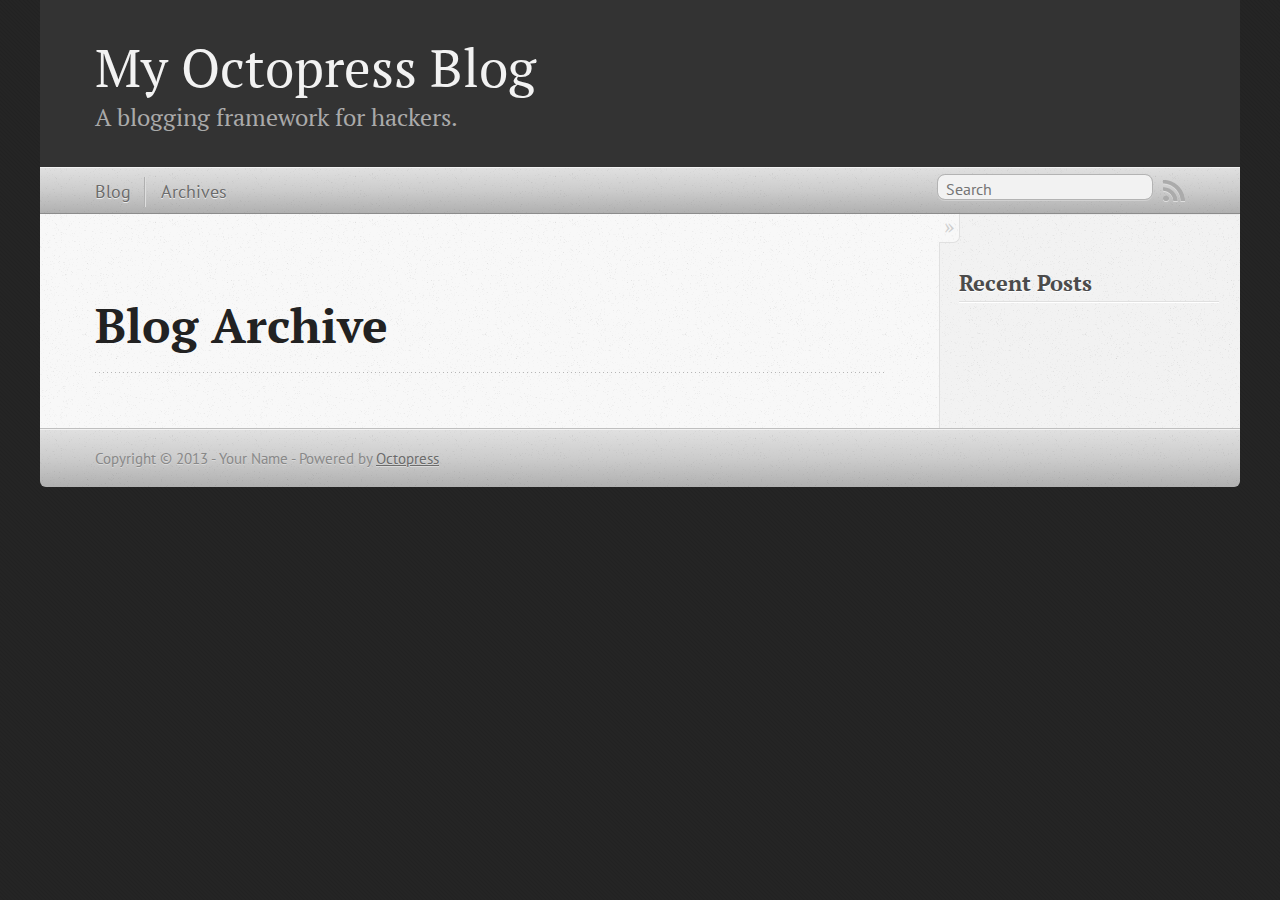
==== blog/archives/index.html @ c4e856ea "Site updated at 2013-01-26 14:05:12 UTC" ====
<!DOCTYPE html>
<!--[if IEMobile 7 ]><html class="no-js iem7"><![endif]-->
<!--[if lt IE 9]><html class="no-js lte-ie8"><![endif]-->
<!--[if (gt IE 8)|(gt IEMobile 7)|!(IEMobile)|!(IE)]><!--><html class="no-js" lang="en"><!--<![endif]-->
<head>
  <meta charset="utf-8">
  <title>Blog Archive - My Octopress Blog</title>
  <meta name="author" content="Your Name">

  
  <meta name="description" content=" Blog Archive Recent Posts ">
  

  <!-- http://t.co/dKP3o1e -->
  <meta name="HandheldFriendly" content="True">
  <meta name="MobileOptimized" content="320">
  <meta name="viewport" content="width=device-width, initial-scale=1">

  
  <link rel="canonical" href="http://project-mario.github.com/blog/archives/">
  <link href="/favicon.png" rel="icon">
  <link href="/stylesheets/screen.css" media="screen, projection" rel="stylesheet" type="text/css">
  <script src="/javascripts/modernizr-2.0.js"></script>
  <script src="/javascripts/ender.js"></script>
  <script src="/javascripts/octopress.js" type="text/javascript"></script>
  <link href="/atom.xml" rel="alternate" title="My Octopress Blog" type="application/atom+xml">
  <!--Fonts from Google"s Web font directory at http://google.com/webfonts -->
<link href="http://fonts.googleapis.com/css?family=PT+Serif:regular,italic,bold,bolditalic" rel="stylesheet" type="text/css">
<link href="http://fonts.googleapis.com/css?family=PT+Sans:regular,italic,bold,bolditalic" rel="stylesheet" type="text/css">

  

</head>

<body   >
  <header role="banner"><hgroup>
  <h1><a href="/">My Octopress Blog</a></h1>
  
    <h2>A blogging framework for hackers.</h2>
  
</hgroup>

</header>
  <nav role="navigation"><ul class="subscription" data-subscription="rss">
  <li><a href="/atom.xml" rel="subscribe-rss" title="subscribe via RSS">RSS</a></li>
  
</ul>
  
<form action="http://google.com/search" method="get">
  <fieldset role="search">
    <input type="hidden" name="q" value="site:project-mario.github.com" />
    <input class="search" type="text" name="q" results="0" placeholder="Search"/>
  </fieldset>
</form>
  
<ul class="main-navigation">
  <li><a href="/">Blog</a></li>
  <li><a href="/blog/archives">Archives</a></li>
</ul>

</nav>
  <div id="main">
    <div id="content">
      <div>
<article role="article">
  
  <header>
    <h1 class="entry-title">Blog Archive</h1>
    
  </header>
  
  <div id="blog-archives">

</div>

  
</article>

</div>

<aside class="sidebar">
  
    <section>
  <h1>Recent Posts</h1>
  <ul id="recent_posts">
    
  </ul>
</section>






  
</aside>


    </div>
  </div>
  <footer role="contentinfo"><p>
  Copyright &copy; 2013 - Your Name -
  <span class="credit">Powered by <a href="http://octopress.org">Octopress</a></span>
</p>

</footer>
  







  <script type="text/javascript">
    (function(){
      var twitterWidgets = document.createElement('script');
      twitterWidgets.type = 'text/javascript';
      twitterWidgets.async = true;
      twitterWidgets.src = 'http://platform.twitter.com/widgets.js';
      document.getElementsByTagName('head')[0].appendChild(twitterWidgets);
    })();
  </script>





</body>
</html>
---- stylesheets/screen.css ----
html,body,div,span,applet,object,iframe,h1,h2,h3,h4,h5,h6,p,blockquote,pre,a,abbr,acronym,address,big,cite,code,del,dfn,em,img,ins,kbd,q,s,samp,small,strike,strong,sub,sup,tt,var,b,u,i,center,dl,dt,dd,ol,ul,li,fieldset,form,label,legend,table,caption,tbody,tfoot,thead,tr,th,td,article,aside,canvas,details,embed,figure,figcaption,footer,header,hgroup,menu,nav,output,ruby,section,summary,time,mark,audio,video{margin:0;padding:0;border:0;font:inherit;font-size:100%;vertical-align:baseline}html{line-height:1}ol,ul{list-style:none}table{border-collapse:collapse;border-spacing:0}caption,th,td{text-align:left;font-weight:normal;vertical-align:middle}q,blockquote{quotes:none}q:before,q:after,blockquote:before,blockquote:after{content:"";content:none}a img{border:none}article,aside,details,figcaption,figure,footer,header,hgroup,menu,nav,section,summary{display:block}article,aside,details,figcaption,figure,footer,header,hgroup,menu,nav,section,summary{display:block}a{color:#1863a1}a:visited{color:#751590}a:focus{color:#0181eb}a:hover{color:#0181eb}a:active{color:#01579f}aside.sidebar a{color:#1863a1}aside.sidebar a:focus{color:#0181eb}aside.sidebar a:hover{color:#0181eb}aside.sidebar a:active{color:#01579f}a{-webkit-transition:color 0.3s;-moz-transition:color 0.3s;-o-transition:color 0.3s;transition:color 0.3s}html{background:#252525 url('/images/line-tile.png?1359197801') top left}body>div{background:#f2f2f2 url('/images/noise.png?1359197801') top left;border-bottom:1px solid #bfbfbf}body>div>div{background:#f8f8f8 url('/images/noise.png?1359197801') top left;border-right:1px solid #e0e0e0}.heading,body>header h1,h1,h2,h3,h4,h5,h6{font-family:"PT Serif","Georgia","Helvetica Neue",Arial,sans-serif}.sans,body>header h2,article header p.meta,article>footer,#content .blog-index footer,html .gist .gist-file .gist-meta,#blog-archives a.category,#blog-archives time,aside.sidebar section,body>footer{font-family:"PT Sans","Helvetica Neue",Arial,sans-serif}.serif,body,#content .blog-index a[rel=full-article]{font-family:"PT Serif",Georgia,Times,"Times New Roman",serif}.mono,pre,code,tt,p code,li code{font-family:Menlo,Monaco,"Andale Mono","lucida console","Courier New",monospace}body>header h1{font-size:2.2em;font-family:"PT Serif","Georgia","Helvetica Neue",Arial,sans-serif;font-weight:normal;line-height:1.2em;margin-bottom:0.6667em}body>header h2{font-family:"PT Serif","Georgia","Helvetica Neue",Arial,sans-serif}body{line-height:1.5em;color:#222}h1{font-size:2.2em;line-height:1.2em}@media only screen and (min-width: 992px){body{font-size:1.15em}h1{font-size:2.6em;line-height:1.2em}}h1,h2,h3,h4,h5,h6{text-rendering:optimizelegibility;margin-bottom:1em;font-weight:bold}h2,section h1{font-size:1.5em}h3,section h2,section section h1{font-size:1.3em}h4,section h3,section section h2,section section section h1{font-size:1em}h5,section h4,section section h3{font-size:.9em}h6,section h5,section section h4,section section section h3{font-size:.8em}p,blockquote,ul,ol{margin-bottom:1.5em}ul{list-style-type:disc}ul ul{list-style-type:circle;margin-bottom:0px}ul ul ul{list-style-type:square;margin-bottom:0px}ol{list-style-type:decimal}ol ol{list-style-type:lower-alpha;margin-bottom:0px}ol ol ol{list-style-type:lower-roman;margin-bottom:0px}ul,ul ul,ul ol,ol,ol ul,ol ol{margin-left:1.3em}strong{font-weight:bold}em{font-style:italic}sup,sub{font-size:0.8em;position:relative;display:inline-block}sup{top:-0.5em}sub{bottom:-0.5em}q{font-style:italic}q:before{content:"\201C"}q:after{content:"\201D"}em,dfn{font-style:italic}strong,dfn{font-weight:bold}del,s{text-decoration:line-through}abbr,acronym{border-bottom:1px dotted;cursor:help}sub,sup{line-height:0}hr{margin-bottom:0.2em}small{font-size:.8em}big{font-size:1.2em}blockquote{font-style:italic;position:relative;font-size:1.2em;line-height:1.5em;padding-left:1em;border-left:4px solid rgba(170,170,170,0.5)}blockquote cite{font-style:italic}blockquote cite a{color:#aaa !important;word-wrap:break-word}blockquote cite:before{content:'\2014';padding-right:.3em;padding-left:.3em;color:#aaa}@media only screen and (min-width: 992px){blockquote{padding-left:1.5em;border-left-width:4px}}.pullquote-right:before,.pullquote-left:before{padding:0;border:none;content:attr(data-pullquote);float:right;width:45%;margin:.5em 0 1em 1.5em;position:relative;top:7px;font-size:1.4em;line-height:1.45em}.pullquote-left:before{float:left;margin:.5em 1.5em 1em 0}.force-wrap,article a,aside.sidebar a{white-space:-moz-pre-wrap;white-space:-pre-wrap;white-space:-o-pre-wrap;white-space:pre-wrap;word-wrap:break-word}.group,body>header,body>nav,body>footer,body #content>article,body #content>div>article,body #content>div>section,body div.pagination,aside.sidebar,#main,#content,.sidebar{*zoom:1}.group:after,body>header:after,body>nav:after,body>footer:after,body #content>article:after,body #content>div>article:after,body #content>div>section:after,body div.pagination:after,aside.sidebar:after,#main:after,#content:after,.sidebar:after{content:"";display:table;clear:both}body{-webkit-text-size-adjust:none;max-width:1200px;position:relative;margin:0 auto}body>header,body>nav,body>footer,body #content>article,body #content>div>article,body #content>div>section{padding-left:18px;padding-right:18px}@media only screen and (min-width: 480px){body>header,body>nav,body>footer,body #content>article,body #content>div>article,body #content>div>section{padding-left:25px;padding-right:25px}}@media only screen and (min-width: 768px){body>header,body>nav,body>footer,body #content>article,body #content>div>article,body #content>div>section{padding-left:35px;padding-right:35px}}@media only screen and (min-width: 992px){body>header,body>nav,body>footer,body #content>article,body #content>div>article,body #content>div>section{padding-left:55px;padding-right:55px}}body div.pagination{margin-left:18px;margin-right:18px}@media only screen and (min-width: 480px){body div.pagination{margin-left:25px;margin-right:25px}}@media only screen and (min-width: 768px){body div.pagination{margin-left:35px;margin-right:35px}}@media only screen and (min-width: 992px){body div.pagination{margin-left:55px;margin-right:55px}}body>header{font-size:1em;padding-top:1.5em;padding-bottom:1.5em}#content{overflow:hidden}#content>div,#content>article{width:100%}aside.sidebar{float:none;padding:0 18px 1px;background-color:#f7f7f7;border-top:1px solid #e0e0e0}.flex-content,article img,article video,article .flash-video,aside.sidebar img{max-width:100%;height:auto}.basic-alignment.left,article img.left,article video.left,article .left.flash-video,aside.sidebar img.left{float:left;margin-right:1.5em}.basic-alignment.right,article img.right,article video.right,article .right.flash-video,aside.sidebar img.right{float:right;margin-left:1.5em}.basic-alignment.center,article img.center,article video.center,article .center.flash-video,aside.sidebar img.center{display:block;margin:0 auto 1.5em}.basic-alignment.left,article img.left,article video.left,article .left.flash-video,aside.sidebar img.left,.basic-alignment.right,article img.right,article video.right,article .right.flash-video,aside.sidebar img.right{margin-bottom:.8em}.toggle-sidebar,.no-sidebar .toggle-sidebar{display:none}@media only screen and (min-width: 750px){body.sidebar-footer aside.sidebar{float:none;width:auto;clear:left;margin:0;padding:0 35px 1px;background-color:#f7f7f7;border-top:1px solid #eaeaea}body.sidebar-footer aside.sidebar section.odd,body.sidebar-footer aside.sidebar section.even{float:left;width:48%}body.sidebar-footer aside.sidebar section.odd{margin-left:0}body.sidebar-footer aside.sidebar section.even{margin-left:4%}body.sidebar-footer aside.sidebar.thirds section{width:30%;margin-left:5%}body.sidebar-footer aside.sidebar.thirds section.first{margin-left:0;clear:both}}body.sidebar-footer #content{margin-right:0px}body.sidebar-footer .toggle-sidebar{display:none}@media only screen and (min-width: 550px){body>header{font-size:1em}}@media only screen and (min-width: 750px){aside.sidebar{float:none;width:auto;clear:left;margin:0;padding:0 35px 1px;background-color:#f7f7f7;border-top:1px solid #eaeaea}aside.sidebar section.odd,aside.sidebar section.even{float:left;width:48%}aside.sidebar section.odd{margin-left:0}aside.sidebar section.even{margin-left:4%}aside.sidebar.thirds section{width:30%;margin-left:5%}aside.sidebar.thirds section.first{margin-left:0;clear:both}}@media only screen and (min-width: 768px){body{-webkit-text-size-adjust:auto}body>header{font-size:1.2em}#main{padding:0;margin:0 auto}#content{overflow:visible;margin-right:240px;position:relative}.no-sidebar #content{margin-right:0;border-right:0}.collapse-sidebar #content{margin-right:20px}#content>div,#content>article{padding-top:17.5px;padding-bottom:17.5px;float:left}aside.sidebar{width:210px;padding:0 15px 15px;background:none;clear:none;float:left;margin:0 -100% 0 0}aside.sidebar section{width:auto;margin-left:0}aside.sidebar section.odd,aside.sidebar section.even{float:none;width:auto;margin-left:0}.collapse-sidebar aside.sidebar{float:none;width:auto;clear:left;margin:0;padding:0 35px 1px;background-color:#f7f7f7;border-top:1px solid #eaeaea}.collapse-sidebar aside.sidebar section.odd,.collapse-sidebar aside.sidebar section.even{float:left;width:48%}.collapse-sidebar aside.sidebar section.odd{margin-left:0}.collapse-sidebar aside.sidebar section.even{margin-left:4%}.collapse-sidebar aside.sidebar.thirds section{width:30%;margin-left:5%}.collapse-sidebar aside.sidebar.thirds section.first{margin-left:0;clear:both}}@media only screen and (min-width: 992px){body>header{font-size:1.3em}#content{margin-right:300px}#content>div,#content>article{padding-top:27.5px;padding-bottom:27.5px}aside.sidebar{width:260px;padding:1.2em 20px 20px}.collapse-sidebar aside.sidebar{padding-left:55px;padding-right:55px}}@media only screen and (min-width: 768px){ul,ol{margin-left:0}}body>header{background:#333}body>header h1{display:inline-block;margin:0}body>header h1 a,body>header h1 a:visited,body>header h1 a:hover{color:#f2f2f2;text-decoration:none}body>header h2{margin:.2em 0 0;font-size:1em;color:#aaa;font-weight:normal}body>nav{position:relative;background-color:#ccc;background:url('/images/noise.png?1359197801'),-webkit-gradient(linear, 50% 0%, 50% 100%, color-stop(0%, #e0e0e0), color-stop(50%, #cccccc), color-stop(100%, #b0b0b0));background:url('/images/noise.png?1359197801'),-webkit-linear-gradient(#e0e0e0,#cccccc,#b0b0b0);background:url('/images/noise.png?1359197801'),-moz-linear-gradient(#e0e0e0,#cccccc,#b0b0b0);background:url('/images/noise.png?1359197801'),-o-linear-gradient(#e0e0e0,#cccccc,#b0b0b0);background:url('/images/noise.png?1359197801'),linear-gradient(#e0e0e0,#cccccc,#b0b0b0);border-top:1px solid #f2f2f2;border-bottom:1px solid #8c8c8c;padding-top:.35em;padding-bottom:.35em}body>nav form{-webkit-background-clip:padding;-moz-background-clip:padding;background-clip:padding-box;margin:0;padding:0}body>nav form .search{padding:.3em .5em 0;font-size:.85em;font-family:"PT Sans","Helvetica Neue",Arial,sans-serif;line-height:1.1em;width:95%;-webkit-border-radius:0.5em;-moz-border-radius:0.5em;-ms-border-radius:0.5em;-o-border-radius:0.5em;border-radius:0.5em;-webkit-background-clip:padding;-moz-background-clip:padding;background-clip:padding-box;-webkit-box-shadow:#d1d1d1 0 1px;-moz-box-shadow:#d1d1d1 0 1px;box-shadow:#d1d1d1 0 1px;background-color:#f2f2f2;border:1px solid #b3b3b3;color:#888}body>nav form .search:focus{color:#444;border-color:#80b1df;-webkit-box-shadow:#80b1df 0 0 4px,#80b1df 0 0 3px inset;-moz-box-shadow:#80b1df 0 0 4px,#80b1df 0 0 3px inset;box-shadow:#80b1df 0 0 4px,#80b1df 0 0 3px inset;background-color:#fff;outline:none}body>nav fieldset[role=search]{float:right;width:48%}body>nav fieldset.mobile-nav{float:left;width:48%}body>nav fieldset.mobile-nav select{width:100%;font-size:.8em;border:1px solid #888}body>nav ul{display:none}@media only screen and (min-width: 550px){body>nav{font-size:.9em}body>nav ul{margin:0;padding:0;border:0;overflow:hidden;*zoom:1;float:left;display:block;padding-top:.15em}body>nav ul li{list-style-image:none;list-style-type:none;margin-left:0;white-space:nowrap;display:inline;float:left;padding-left:0;padding-right:0}body>nav ul li:first-child,body>nav ul li.first{padding-left:0}body>nav ul li:last-child{padding-right:0}body>nav ul li.last{padding-right:0}body>nav ul.subscription{margin-left:.8em;float:right}body>nav ul.subscription li:last-child a{padding-right:0}body>nav ul li{margin:0}body>nav a{color:#6b6b6b;font-family:"PT Sans","Helvetica Neue",Arial,sans-serif;text-shadow:#ebebeb 0 1px;float:left;text-decoration:none;font-size:1.1em;padding:.1em 0;line-height:1.5em}body>nav a:visited{color:#6b6b6b}body>nav a:hover{color:#2b2b2b}body>nav li+li{border-left:1px solid #b0b0b0;margin-left:.8em}body>nav li+li a{padding-left:.8em;border-left:1px solid #dedede}body>nav form{float:right;text-align:left;padding-left:.8em;width:175px}body>nav form .search{width:93%;font-size:.95em;line-height:1.2em}body>nav ul[data-subscription$=email]+form{width:97px}body>nav ul[data-subscription$=email]+form .search{width:91%}body>nav fieldset.mobile-nav{display:none}body>nav fieldset[role=search]{width:99%}}@media only screen and (min-width: 992px){body>nav form{width:215px}body>nav ul[data-subscription$=email]+form{width:147px}}.no-placeholder body>nav .search{background:#f2f2f2 url('/images/search.png?1359197801') 0.3em 0.25em no-repeat;text-indent:1.3em}@media only screen and (min-width: 550px){.maskImage body>nav ul[data-subscription$=email]+form{width:123px}}@media only screen and (min-width: 992px){.maskImage body>nav ul[data-subscription$=email]+form{width:173px}}.maskImage ul.subscription{position:relative;top:.2em}.maskImage ul.subscription li,.maskImage ul.subscription a{border:0;padding:0}.maskImage a[rel=subscribe-rss]{position:relative;top:0px;text-indent:-999999em;background-color:#dedede;border:0;padding:0}.maskImage a[rel=subscribe-rss],.maskImage a[rel=subscribe-rss]:after{-webkit-mask-image:url('/images/rss.png?1359197801');-moz-mask-image:url('/images/rss.png?1359197801');-ms-mask-image:url('/images/rss.png?1359197801');-o-mask-image:url('/images/rss.png?1359197801');mask-image:url('/images/rss.png?1359197801');-webkit-mask-repeat:no-repeat;-moz-mask-repeat:no-repeat;-ms-mask-repeat:no-repeat;-o-mask-repeat:no-repeat;mask-repeat:no-repeat;width:22px;height:22px}.maskImage a[rel=subscribe-rss]:after{content:"";position:absolute;top:-1px;left:0;background-color:#ababab}.maskImage a[rel=subscribe-rss]:hover:after{background-color:#9e9e9e}.maskImage a[rel=subscribe-email]{position:relative;top:0px;text-indent:-999999em;background-color:#dedede;border:0;padding:0}.maskImage a[rel=subscribe-email],.maskImage a[rel=subscribe-email]:after{-webkit-mask-image:url('/images/email.png?1359197801');-moz-mask-image:url('/images/email.png?1359197801');-ms-mask-image:url('/images/email.png?1359197801');-o-mask-image:url('/images/email.png?1359197801');mask-image:url('/images/email.png?1359197801');-webkit-mask-repeat:no-repeat;-moz-mask-repeat:no-repeat;-ms-mask-repeat:no-repeat;-o-mask-repeat:no-repeat;mask-repeat:no-repeat;width:28px;height:22px}.maskImage a[rel=subscribe-email]:after{content:"";position:absolute;top:-1px;left:0;background-color:#ababab}.maskImage a[rel=subscribe-email]:hover:after{background-color:#9e9e9e}article{padding-top:1em}article header{position:relative;padding-top:2em;padding-bottom:1em;margin-bottom:1em;background:url('[data-uri]') bottom left repeat-x}article header h1{margin:0}article header h1 a{text-decoration:none}article header h1 a:hover{text-decoration:underline}article header p{font-size:.9em;color:#aaa;margin:0}article header p.meta{text-transform:uppercase;position:absolute;top:0}@media only screen and (min-width: 768px){article header{margin-bottom:1.5em;padding-bottom:1em;background:url('[data-uri]') bottom left repeat-x}}article h2{padding-top:0.8em;background:url('[data-uri]') top left repeat-x}.entry-content article h2:first-child,article header+h2{padding-top:0}article h2:first-child,article header+h2{background:none}article .feature{padding-top:.5em;margin-bottom:1em;padding-bottom:1em;background:url('[data-uri]') bottom left repeat-x;font-size:2.0em;font-style:italic;line-height:1.3em}article img,article video,article .flash-video{-webkit-border-radius:0.3em;-moz-border-radius:0.3em;-ms-border-radius:0.3em;-o-border-radius:0.3em;border-radius:0.3em;-webkit-box-shadow:rgba(0,0,0,0.15) 0 1px 4px;-moz-box-shadow:rgba(0,0,0,0.15) 0 1px 4px;box-shadow:rgba(0,0,0,0.15) 0 1px 4px;-webkit-box-sizing:border-box;-moz-box-sizing:border-box;box-sizing:border-box;border:#fff 0.5em solid}article video,article .flash-video{margin:0 auto 1.5em}article video{display:block;width:100%}article .flash-video>div{position:relative;display:block;padding-bottom:56.25%;padding-top:1px;height:0;overflow:hidden}article .flash-video>div iframe,article .flash-video>div object,article .flash-video>div embed{position:absolute;top:0;left:0;width:100%;height:100%}article>footer{padding-bottom:2.5em;margin-top:2em}article>footer p.meta{margin-bottom:.8em;font-size:.85em;clear:both;overflow:hidden}.blog-index article+article{background:url('[data-uri]') top left repeat-x}#content .blog-index{padding-top:0;padding-bottom:0}#content .blog-index article{padding-top:2em}#content .blog-index article header{background:none;padding-bottom:0}#content .blog-index article h1{font-size:2.2em}#content .blog-index article h1 a{color:inherit}#content .blog-index article h1 a:hover{color:#0181eb}#content .blog-index a[rel=full-article]{background:#ebebeb;display:inline-block;padding:.4em .8em;margin-right:.5em;text-decoration:none;color:#666;-webkit-transition:background-color 0.5s;-moz-transition:background-color 0.5s;-o-transition:background-color 0.5s;transition:background-color 0.5s}#content .blog-index a[rel=full-article]:hover{background:#0181eb;text-shadow:none;color:#f8f8f8}#content .blog-index footer{margin-top:1em}.separator,article>footer .byline+time:before,article>footer time+time:before,article>footer .comments:before,article>footer .byline ~ .categories:before{content:"\2022 ";padding:0 .4em 0 .2em;display:inline-block}#content div.pagination{text-align:center;font-size:.95em;position:relative;background:url('[data-uri]') top left repeat-x;padding-top:1.5em;padding-bottom:1.5em}#content div.pagination a{text-decoration:none;color:#aaa}#content div.pagination a.prev{position:absolute;left:0}#content div.pagination a.next{position:absolute;right:0}#content div.pagination a:hover{color:#0181eb}#content div.pagination a[href*=archive]:before,#content div.pagination a[href*=archive]:after{content:'\2014';padding:0 .3em}p.meta+.sharing{padding-top:1em;padding-left:0;background:url('[data-uri]') top left repeat-x}#fb-root{display:none}.highlight,html .gist .gist-file .gist-syntax .gist-highlight{border:1px solid #05232b !important}.highlight table td.code,html .gist .gist-file .gist-syntax .gist-highlight table td.code{width:100%}.highlight .line-numbers,html .gist .gist-file .gist-syntax .highlight .line_numbers{text-align:right;font-size:13px;line-height:1.45em;background:#073642 url('/images/noise.png?1359197801') top left !important;border-right:1px solid #00232c !important;-webkit-box-shadow:#083e4b -1px 0 inset;-moz-box-shadow:#083e4b -1px 0 inset;box-shadow:#083e4b -1px 0 inset;text-shadow:#021014 0 -1px;padding:.8em !important;-webkit-border-radius:0;-moz-border-radius:0;-ms-border-radius:0;-o-border-radius:0;border-radius:0}.highlight .line-numbers span,html .gist .gist-file .gist-syntax .highlight .line_numbers span{color:#586e75 !important}figure.code,.gist-file,pre{-webkit-box-shadow:rgba(0,0,0,0.06) 0 0 10px;-moz-box-shadow:rgba(0,0,0,0.06) 0 0 10px;box-shadow:rgba(0,0,0,0.06) 0 0 10px}figure.code .highlight pre,.gist-file .highlight pre,pre .highlight pre{-webkit-box-shadow:none;-moz-box-shadow:none;box-shadow:none}.gist .highlight *::-moz-selection,figure.code .highlight *::-moz-selection{background:#386774;color:inherit;text-shadow:#002b36 0 1px}.gist .highlight *::-webkit-selection,figure.code .highlight *::-webkit-selection{background:#386774;color:inherit;text-shadow:#002b36 0 1px}.gist .highlight *::selection,figure.code .highlight *::selection{background:#386774;color:inherit;text-shadow:#002b36 0 1px}html .gist .gist-file{margin-bottom:1.8em;position:relative;border:none;padding-top:26px !important}html .gist .gist-file .highlight{margin-bottom:0}html .gist .gist-file .gist-syntax{border-bottom:0 !important;background:none !important}html .gist .gist-file .gist-syntax .gist-highlight{background:#002b36 !important}html .gist .gist-file .gist-syntax .highlight pre{padding:0}html .gist .gist-file .gist-meta{padding:.6em 0.8em;border:1px solid #083e4b !important;color:#586e75;font-size:.7em !important;background:#073642 url('/images/noise.png?1359197801') top left;line-height:1.5em}html .gist .gist-file .gist-meta a{color:#75878b !important;text-decoration:none}html .gist .gist-file .gist-meta a:hover{text-decoration:underline}html .gist .gist-file .gist-meta a:hover{color:#93a1a1 !important}html .gist .gist-file .gist-meta a[href*='#file']{position:absolute;top:0;left:0;right:-10px;color:#474747 !important}html .gist .gist-file .gist-meta a[href*='#file']:hover{color:#1863a1 !important}html .gist .gist-file .gist-meta a[href*=raw]{top:.4em}pre{background:#002b36 url('/images/noise.png?1359197801') top left;-webkit-border-radius:0.4em;-moz-border-radius:0.4em;-ms-border-radius:0.4em;-o-border-radius:0.4em;border-radius:0.4em;border:1px solid #05232b;line-height:1.45em;font-size:13px;margin-bottom:2.1em;padding:.8em 1em;color:#93a1a1;overflow:auto}h3.filename+pre{-moz-border-radius-topleft:0px;-webkit-border-top-left-radius:0px;border-top-left-radius:0px;-moz-border-radius-topright:0px;-webkit-border-top-right-radius:0px;border-top-right-radius:0px}p code,li code{display:inline-block;white-space:no-wrap;background:#fff;font-size:.8em;line-height:1.5em;color:#555;border:1px solid #ddd;-webkit-border-radius:0.4em;-moz-border-radius:0.4em;-ms-border-radius:0.4em;-o-border-radius:0.4em;border-radius:0.4em;padding:0 .3em;margin:-1px 0}p pre code,li pre code{font-size:1em !important;background:none;border:none}.pre-code,html .gist .gist-file .gist-syntax .highlight pre,.highlight code{font-family:Menlo,Monaco,"Andale Mono","lucida console","Courier New",monospace !important;overflow:scroll;overflow-y:hidden;display:block;padding:.8em;overflow-x:auto;line-height:1.45em;background:#002b36 url('/images/noise.png?1359197801') top left !important;color:#93a1a1 !important}.pre-code span,html .gist .gist-file .gist-syntax .highlight pre span,.highlight code span{color:#93a1a1 !important}.pre-code span,html .gist .gist-file .gist-syntax .highlight pre span,.highlight code span{font-style:normal !important;font-weight:normal !important}.pre-code .c,html .gist .gist-file .gist-syntax .highlight pre .c,.highlight code .c{color:#586e75 !important;font-style:italic !important}.pre-code .cm,html .gist .gist-file .gist-syntax .highlight pre .cm,.highlight code .cm{color:#586e75 !important;font-style:italic !important}.pre-code .cp,html .gist .gist-file .gist-syntax .highlight pre .cp,.highlight code .cp{color:#586e75 !important;font-style:italic !important}.pre-code .c1,html .gist .gist-file .gist-syntax .highlight pre .c1,.highlight code .c1{color:#586e75 !important;font-style:italic !important}.pre-code .cs,html .gist .gist-file .gist-syntax .highlight pre .cs,.highlight code .cs{color:#586e75 !important;font-weight:bold !important;font-style:italic !important}.pre-code .err,html .gist .gist-file .gist-syntax .highlight pre .err,.highlight code .err{color:#dc322f !important;background:none !important}.pre-code .k,html .gist .gist-file .gist-syntax .highlight pre .k,.highlight code .k{color:#cb4b16 !important}.pre-code .o,html .gist .gist-file .gist-syntax .highlight pre .o,.highlight code .o{color:#93a1a1 !important;font-weight:bold !important}.pre-code .p,html .gist .gist-file .gist-syntax .highlight pre .p,.highlight code .p{color:#93a1a1 !important}.pre-code .ow,html .gist .gist-file .gist-syntax .highlight pre .ow,.highlight code .ow{color:#2aa198 !important;font-weight:bold !important}.pre-code .gd,html .gist .gist-file .gist-syntax .highlight pre .gd,.highlight code .gd{color:#93a1a1 !important;background-color:#372c34 !important;display:inline-block}.pre-code .gd .x,html .gist .gist-file .gist-syntax .highlight pre .gd .x,.highlight code .gd .x{color:#93a1a1 !important;background-color:#4d2d33 !important;display:inline-block}.pre-code .ge,html .gist .gist-file .gist-syntax .highlight pre .ge,.highlight code .ge{color:#93a1a1 !important;font-style:italic !important}.pre-code .gh,html .gist .gist-file .gist-syntax .highlight pre .gh,.highlight code .gh{color:#586e75 !important}.pre-code .gi,html .gist .gist-file .gist-syntax .highlight pre .gi,.highlight code .gi{color:#93a1a1 !important;background-color:#1a412b !important;display:inline-block}.pre-code .gi .x,html .gist .gist-file .gist-syntax .highlight pre .gi .x,.highlight code .gi .x{color:#93a1a1 !important;background-color:#355720 !important;display:inline-block}.pre-code .gs,html .gist .gist-file .gist-syntax .highlight pre .gs,.highlight code .gs{color:#93a1a1 !important;font-weight:bold !important}.pre-code .gu,html .gist .gist-file .gist-syntax .highlight pre .gu,.highlight code .gu{color:#6c71c4 !important}.pre-code .kc,html .gist .gist-file .gist-syntax .highlight pre .kc,.highlight code .kc{color:#859900 !important;font-weight:bold !important}.pre-code .kd,html .gist .gist-file .gist-syntax .highlight pre .kd,.highlight code .kd{color:#268bd2 !important}.pre-code .kp,html .gist .gist-file .gist-syntax .highlight pre .kp,.highlight code .kp{color:#cb4b16 !important;font-weight:bold !important}.pre-code .kr,html .gist .gist-file .gist-syntax .highlight pre .kr,.highlight code .kr{color:#d33682 !important;font-weight:bold !important}.pre-code .kt,html .gist .gist-file .gist-syntax .highlight pre .kt,.highlight code .kt{color:#2aa198 !important}.pre-code .n,html .gist .gist-file .gist-syntax .highlight pre .n,.highlight code .n{color:#268bd2 !important}.pre-code .na,html .gist .gist-file .gist-syntax .highlight pre .na,.highlight code .na{color:#268bd2 !important}.pre-code .nb,html .gist .gist-file .gist-syntax .highlight pre .nb,.highlight code .nb{color:#859900 !important}.pre-code .nc,html .gist .gist-file .gist-syntax .highlight pre .nc,.highlight code .nc{color:#d33682 !important}.pre-code .no,html .gist .gist-file .gist-syntax .highlight pre .no,.highlight code .no{color:#b58900 !important}.pre-code .nl,html .gist .gist-file .gist-syntax .highlight pre .nl,.highlight code .nl{color:#859900 !important}.pre-code .ne,html .gist .gist-file .gist-syntax .highlight pre .ne,.highlight code .ne{color:#268bd2 !important;font-weight:bold !important}.pre-code .nf,html .gist .gist-file .gist-syntax .highlight pre .nf,.highlight code .nf{color:#268bd2 !important;font-weight:bold !important}.pre-code .nn,html .gist .gist-file .gist-syntax .highlight pre .nn,.highlight code .nn{color:#b58900 !important}.pre-code .nt,html .gist .gist-file .gist-syntax .highlight pre .nt,.highlight code .nt{color:#268bd2 !important;font-weight:bold !important}.pre-code .nx,html .gist .gist-file .gist-syntax .highlight pre .nx,.highlight code .nx{color:#b58900 !important}.pre-code .vg,html .gist .gist-file .gist-syntax .highlight pre .vg,.highlight code .vg{color:#268bd2 !important}.pre-code .vi,html .gist .gist-file .gist-syntax .highlight pre .vi,.highlight code .vi{color:#268bd2 !important}.pre-code .nv,html .gist .gist-file .gist-syntax .highlight pre .nv,.highlight code .nv{color:#268bd2 !important}.pre-code .mf,html .gist .gist-file .gist-syntax .highlight pre .mf,.highlight code .mf{color:#2aa198 !important}.pre-code .m,html .gist .gist-file .gist-syntax .highlight pre .m,.highlight code .m{color:#2aa198 !important}.pre-code .mh,html .gist .gist-file .gist-syntax .highlight pre .mh,.highlight code .mh{color:#2aa198 !important}.pre-code .mi,html .gist .gist-file .gist-syntax .highlight pre .mi,.highlight code .mi{color:#2aa198 !important}.pre-code .s,html .gist .gist-file .gist-syntax .highlight pre .s,.highlight code .s{color:#2aa198 !important}.pre-code .sd,html .gist .gist-file .gist-syntax .highlight pre .sd,.highlight code .sd{color:#2aa198 !important}.pre-code .s2,html .gist .gist-file .gist-syntax .highlight pre .s2,.highlight code .s2{color:#2aa198 !important}.pre-code .se,html .gist .gist-file .gist-syntax .highlight pre .se,.highlight code .se{color:#dc322f !important}.pre-code .si,html .gist .gist-file .gist-syntax .highlight pre .si,.highlight code .si{color:#268bd2 !important}.pre-code .sr,html .gist .gist-file .gist-syntax .highlight pre .sr,.highlight code .sr{color:#2aa198 !important}.pre-code .s1,html .gist .gist-file .gist-syntax .highlight pre .s1,.highlight code .s1{color:#2aa198 !important}.pre-code div .gd,html .gist .gist-file .gist-syntax .highlight pre div .gd,.highlight code div .gd,.pre-code div .gd .x,html .gist .gist-file .gist-syntax .highlight pre div .gd .x,.highlight code div .gd .x,.pre-code div .gi,html .gist .gist-file .gist-syntax .highlight pre div .gi,.highlight code div .gi,.pre-code div .gi .x,html .gist .gist-file .gist-syntax .highlight pre div .gi .x,.highlight code div .gi .x{display:inline-block;width:100%}.highlight,.gist-highlight{margin-bottom:1.8em;background:#002b36;overflow-y:hidden;overflow-x:auto}.highlight pre,.gist-highlight pre{background:none;-webkit-border-radius:0px;-moz-border-radius:0px;-ms-border-radius:0px;-o-border-radius:0px;border-radius:0px;border:none;padding:0;margin-bottom:0}pre::-webkit-scrollbar,.highlight::-webkit-scrollbar,.gist-highlight::-webkit-scrollbar{height:.5em;background:rgba(255,255,255,0.15)}pre::-webkit-scrollbar-thumb:horizontal,.highlight::-webkit-scrollbar-thumb:horizontal,.gist-highlight::-webkit-scrollbar-thumb:horizontal{background:rgba(255,255,255,0.2);-webkit-border-radius:4px;border-radius:4px}.highlight code{background:#000}figure.code{background:none;padding:0;border:0;margin-bottom:1.5em}figure.code pre{margin-bottom:0}figure.code figcaption{position:relative}figure.code .highlight{margin-bottom:0}.code-title,html .gist .gist-file .gist-meta a[href*='#file'],h3.filename,figure.code figcaption{text-align:center;font-size:13px;line-height:2em;text-shadow:#cbcccc 0 1px 0;color:#474747;font-weight:normal;margin-bottom:0;-moz-border-radius-topleft:5px;-webkit-border-top-left-radius:5px;border-top-left-radius:5px;-moz-border-radius-topright:5px;-webkit-border-top-right-radius:5px;border-top-right-radius:5px;font-family:"Helvetica Neue", Arial, "Lucida Grande", "Lucida Sans Unicode", Lucida, sans-serif;background:#aaa url('/images/code_bg.png?1359197801') top repeat-x;border:1px solid #565656;border-top-color:#cbcbcb;border-left-color:#a5a5a5;border-right-color:#a5a5a5;border-bottom:0}.download-source,html .gist .gist-file .gist-meta a[href*=raw],figure.code figcaption a{position:absolute;right:.8em;text-decoration:none;color:#666 !important;z-index:1;font-size:13px;text-shadow:#cbcccc 0 1px 0;padding-left:3em}.download-source:hover,html .gist .gist-file .gist-meta a[href*=raw]:hover,figure.code figcaption a:hover{text-decoration:underline}#archive #content>div,#archive #content>div>article{padding-top:0}#blog-archives{color:#aaa}#blog-archives article{padding:1em 0 1em;position:relative;background:url('[data-uri]') bottom left repeat-x}#blog-archives article:last-child{background:none}#blog-archives article footer{padding:0;margin:0}#blog-archives h1{color:#222;margin-bottom:.3em}#blog-archives h2{display:none}#blog-archives h1{font-size:1.5em}#blog-archives h1 a{text-decoration:none;color:inherit;font-weight:normal;display:inline-block}#blog-archives h1 a:hover{text-decoration:underline}#blog-archives h1 a:hover{color:#0181eb}#blog-archives a.category,#blog-archives time{color:#aaa}#blog-archives .entry-content{display:none}#blog-archives time{font-size:.9em;line-height:1.2em}#blog-archives time .month,#blog-archives time .day{display:inline-block}#blog-archives time .month{text-transform:uppercase}#blog-archives p{margin-bottom:1em}#blog-archives a,#blog-archives .entry-content a{color:inherit}#blog-archives a:hover,#blog-archives .entry-content a:hover{color:#0181eb}#blog-archives a:hover{color:#0181eb}@media only screen and (min-width: 550px){#blog-archives article{margin-left:5em}#blog-archives h2{margin-bottom:.3em;font-weight:normal;display:inline-block;position:relative;top:-1px;float:left}#blog-archives h2:first-child{padding-top:.75em}#blog-archives time{position:absolute;text-align:right;left:0em;top:1.8em}#blog-archives .year{display:none}#blog-archives article{padding-left:4.5em;padding-bottom:.7em}#blog-archives a.category{line-height:1.1em}}#content>.category article{margin-left:0;padding-left:6.8em}#content>.category .year{display:inline}.side-shadow-border,aside.sidebar section h1,aside.sidebar li{-webkit-box-shadow:#fff 0 1px;-moz-box-shadow:#fff 0 1px;box-shadow:#fff 0 1px}aside.sidebar{overflow:hidden;color:#4b4b4b;text-shadow:#fff 0 1px}aside.sidebar section{font-size:.8em;line-height:1.4em;margin-bottom:1.5em}aside.sidebar section h1{margin:1.5em 0 0;padding-bottom:.2em;border-bottom:1px solid #e0e0e0}aside.sidebar section h1+p{padding-top:.4em}aside.sidebar img{-webkit-border-radius:0.3em;-moz-border-radius:0.3em;-ms-border-radius:0.3em;-o-border-radius:0.3em;border-radius:0.3em;-webkit-box-shadow:rgba(0,0,0,0.15) 0 1px 4px;-moz-box-shadow:rgba(0,0,0,0.15) 0 1px 4px;box-shadow:rgba(0,0,0,0.15) 0 1px 4px;-webkit-box-sizing:border-box;-moz-box-sizing:border-box;box-sizing:border-box;border:#fff 0.3em solid}aside.sidebar ul{margin-bottom:0.5em;margin-left:0}aside.sidebar li{list-style:none;padding:.5em 0;margin:0;border-bottom:1px solid #e0e0e0}aside.sidebar li p:last-child{margin-bottom:0}aside.sidebar a{color:inherit;-webkit-transition:color 0.5s;-moz-transition:color 0.5s;-o-transition:color 0.5s;transition:color 0.5s}aside.sidebar:hover a{color:#1863a1}aside.sidebar:hover a:hover{color:#0181eb}.aside-alt-link,#tweets a[href*='twitter.com/search'],#pinboard_linkroll .pin-tag{color:#7e7e7e}.aside-alt-link:hover,#tweets a[href*='twitter.com/search']:hover,#pinboard_linkroll .pin-tag:hover{color:#0181eb}@media only screen and (min-width: 768px){.toggle-sidebar{outline:none;position:absolute;right:-10px;top:0;bottom:0;display:inline-block;text-decoration:none;color:#cecece;width:9px;cursor:pointer}.toggle-sidebar:hover{background:#e9e9e9;background:-webkit-gradient(linear, 0% 50%, 100% 50%, color-stop(0%, rgba(224,224,224,0.5)), color-stop(100%, rgba(224,224,224,0)));background:-webkit-linear-gradient(left, rgba(224,224,224,0.5),rgba(224,224,224,0));background:-moz-linear-gradient(left, rgba(224,224,224,0.5),rgba(224,224,224,0));background:-o-linear-gradient(left, rgba(224,224,224,0.5),rgba(224,224,224,0));background:linear-gradient(left, rgba(224,224,224,0.5),rgba(224,224,224,0))}.toggle-sidebar:after{position:absolute;right:-11px;top:0;width:20px;font-size:1.2em;line-height:1.1em;padding-bottom:.15em;-moz-border-radius-bottomright:0.3em;-webkit-border-bottom-right-radius:0.3em;border-bottom-right-radius:0.3em;text-align:center;background:#f8f8f8 url('/images/noise.png?1359197801') top left;border-bottom:1px solid #e0e0e0;border-right:1px solid #e0e0e0;content:"\00BB";text-indent:-1px}.collapse-sidebar .toggle-sidebar{text-indent:0px;right:-20px;width:19px}.collapse-sidebar .toggle-sidebar:hover{background:#e9e9e9}.collapse-sidebar .toggle-sidebar:after{border-left:1px solid #e0e0e0;text-shadow:#fff 0 1px;content:"\00AB";left:0px;right:0;text-align:center;text-indent:0;border:0;border-right-width:0;background:none}}#tweets .loading{background:url('[data-uri]') no-repeat center 0.5em;color:#c4c4c4;text-shadow:#f8f8f8 0 1px;text-align:center;padding:2.5em 0 .5em}#tweets .loading.error{background:url('[data-uri]') no-repeat center 0.5em}#tweets p{position:relative;padding-right:1em}#tweets a[href*=status]:first-child{color:#a4a4a4;float:right;padding:0 0 .1em 1em;position:relative;right:-1.3em;text-shadow:#fff 0 1px;font-size:.7em;text-decoration:none}#tweets a[href*=status]:first-child span{font-size:1.5em}#tweets a[href*=status]:first-child:hover{color:#0181eb;text-decoration:none}#tweets a[href*='twitter.com/search']{text-decoration:none}#tweets a[href*='twitter.com/search']:hover{text-decoration:underline}.googleplus h1{-moz-box-shadow:none !important;-webkit-box-shadow:none !important;-o-box-shadow:none !important;box-shadow:none !important;border-bottom:0px none !important}.googleplus a{text-decoration:none;white-space:normal !important;line-height:32px}.googleplus a img{float:left;margin-right:0.5em;border:0 none}.googleplus-hidden{position:absolute;top:-1000em;left:-1000em}#pinboard_linkroll .pin-title,#pinboard_linkroll .pin-description{display:block;margin-bottom:.5em}#pinboard_linkroll .pin-tag{text-decoration:none}#pinboard_linkroll .pin-tag:hover{text-decoration:underline}#pinboard_linkroll .pin-tag:after{content:','}#pinboard_linkroll .pin-tag:last-child:after{content:''}.delicious-posts a.delicious-link{margin-bottom:.5em;display:block}.delicious-posts p{font-size:1em}body>footer{font-size:.8em;color:#888;text-shadow:#d9d9d9 0 1px;background-color:#ccc;background:url('/images/noise.png?1359197801'),-webkit-gradient(linear, 50% 0%, 50% 100%, color-stop(0%, #e0e0e0), color-stop(50%, #cccccc), color-stop(100%, #b0b0b0));background:url('/images/noise.png?1359197801'),-webkit-linear-gradient(#e0e0e0,#cccccc,#b0b0b0);background:url('/images/noise.png?1359197801'),-moz-linear-gradient(#e0e0e0,#cccccc,#b0b0b0);background:url('/images/noise.png?1359197801'),-o-linear-gradient(#e0e0e0,#cccccc,#b0b0b0);background:url('/images/noise.png?1359197801'),linear-gradient(#e0e0e0,#cccccc,#b0b0b0);border-top:1px solid #f2f2f2;position:relative;padding-top:1em;padding-bottom:1em;margin-bottom:3em;-moz-border-radius-bottomleft:0.4em;-webkit-border-bottom-left-radius:0.4em;border-bottom-left-radius:0.4em;-moz-border-radius-bottomright:0.4em;-webkit-border-bottom-right-radius:0.4em;border-bottom-right-radius:0.4em;z-index:1}body>footer a{color:#6b6b6b}body>footer a:visited{color:#6b6b6b}body>footer a:hover{color:#484848}body>footer p:last-child{margin-bottom:0}
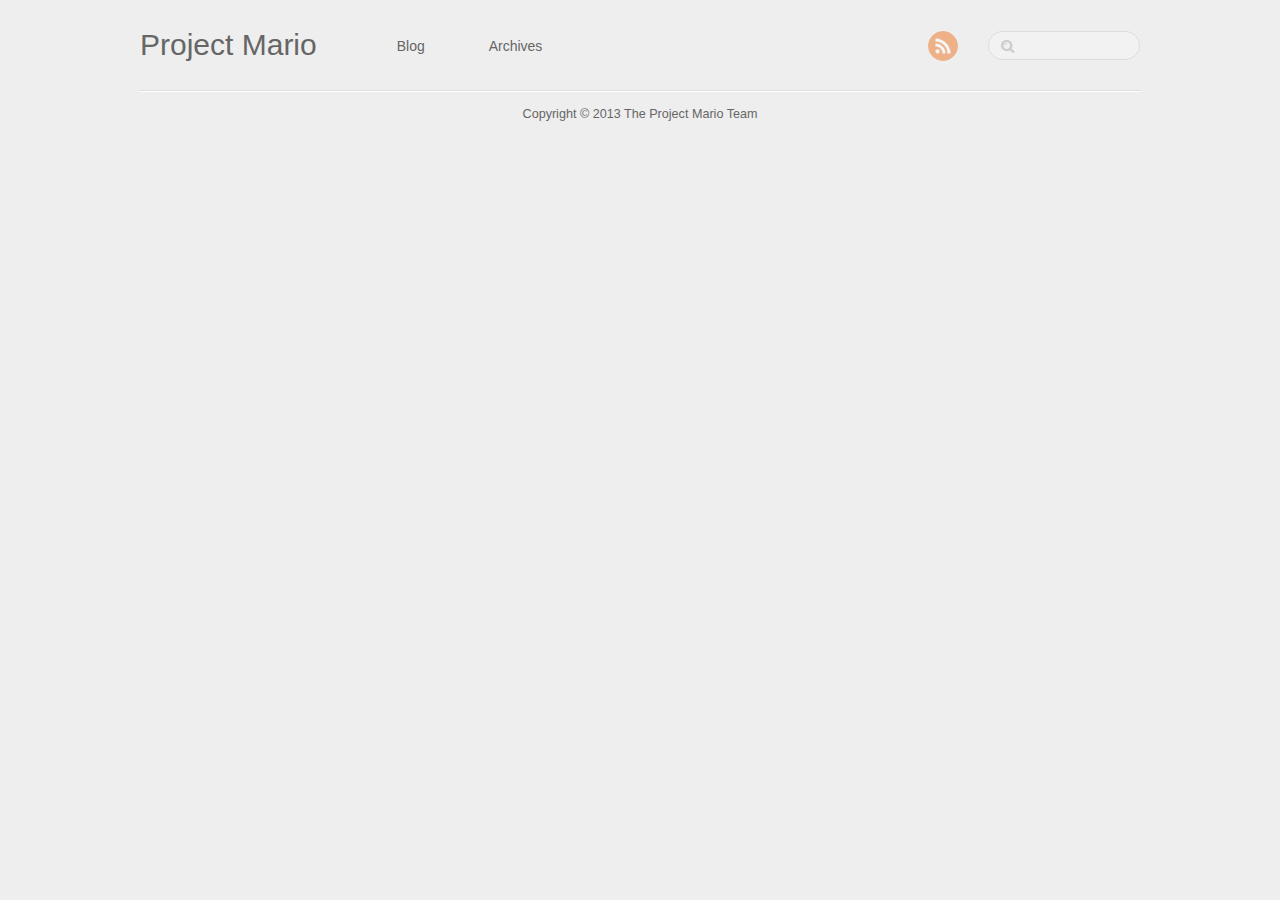
==== commit fb90ec8c: "Site updated at 2013-01-26 14:14:00 UTC" ====
--- a/blog/archives/index.html
+++ b/blog/archives/index.html
@@ -1,131 +1,94 @@
 
-<!DOCTYPE html>
-<!--[if IEMobile 7 ]><html class="no-js iem7"><![endif]-->
-<!--[if lt IE 9]><html class="no-js lte-ie8"><![endif]-->
-<!--[if (gt IE 8)|(gt IEMobile 7)|!(IEMobile)|!(IE)]><!--><html class="no-js" lang="en"><!--<![endif]-->
+<!DOCTYPE HTML>
+<html>
 <head>
-  <meta charset="utf-8">
-  <title>Blog Archive - My Octopress Blog</title>
-  <meta name="author" content="Your Name">
+	<meta charset="utf-8">
+	<title>Blog Archives - Project Mario</title>
+	<meta name="author" content="The Project Mario Team">
 
-  
-  <meta name="description" content=" Blog Archive Recent Posts ">
-  
+	
+	<meta name="description" content="">
+	
+	<meta name="viewport" content="width=device-width, initial-scale=1, maximum-scale=1">
 
-  <!-- http://t.co/dKP3o1e -->
-  <meta name="HandheldFriendly" content="True">
-  <meta name="MobileOptimized" content="320">
-  <meta name="viewport" content="width=device-width, initial-scale=1">
-
-  
-  <link rel="canonical" href="http://project-mario.github.com/blog/archives/">
-  <link href="/favicon.png" rel="icon">
-  <link href="/stylesheets/screen.css" media="screen, projection" rel="stylesheet" type="text/css">
-  <script src="/javascripts/modernizr-2.0.js"></script>
-  <script src="/javascripts/ender.js"></script>
-  <script src="/javascripts/octopress.js" type="text/javascript"></script>
-  <link href="/atom.xml" rel="alternate" title="My Octopress Blog" type="application/atom+xml">
-  <!--Fonts from Google"s Web font directory at http://google.com/webfonts -->
-<link href="http://fonts.googleapis.com/css?family=PT+Serif:regular,italic,bold,bolditalic" rel="stylesheet" type="text/css">
-<link href="http://fonts.googleapis.com/css?family=PT+Sans:regular,italic,bold,bolditalic" rel="stylesheet" type="text/css">
-
-  
-
+	<link href="/atom.xml" rel="alternate" title="Project Mario" type="application/atom+xml">
+	<link rel="canonical" href="">
+	<link href="/favicon.png" rel="shortcut icon">
+	<link href="/stylesheets/screen.css" media="screen, projection" rel="stylesheet" type="text/css">
+	<!--[if lt IE 9]><script src="//html5shiv.googlecode.com/svn/trunk/html5.js"></script><![endif]-->
+	<script src="//ajax.googleapis.com/ajax/libs/jquery/1.7.2/jquery.min.js"></script>
+	
 </head>
 
-<body   >
-  <header role="banner"><hgroup>
-  <h1><a href="/">My Octopress Blog</a></h1>
-  
-    <h2>A blogging framework for hackers.</h2>
-  
-</hgroup>
+<body>
+	<header id="header" class="inner"><h1><a href="/">Project Mario</a></h1>
+<nav id="main-nav"><ul class="main">
+	<li><a href="/">Blog</a></li>
+	<li><a href="/blog/archives">Archives</a></li>
+</ul>
+</nav>
+<nav id="mobile-nav">
+	<div class="alignleft menu">
+		<a class="button">Menu</a>
+		<div class="container"><ul class="main">
+	<li><a href="/">Blog</a></li>
+	<li><a href="/blog/archives">Archives</a></li>
+</ul>
+</div>
+	</div>
+	<div class="alignright search">
+		<a class="button"></a>
+		<div class="container">
+			<form action="http://google.com/search" method="get">
+				<input type="text" name="q" results="0">
+				<input type="hidden" name="q" value="site:project-mario.org">
+			</form>
+		</div>
+	</div>
+</nav>
+<nav id="sub-nav" class="alignright">
+	<div class="social">
+		
+		
+		
+		
+    
+		
+		
+		
+		
+		
+		<a class="rss" href="/atom.xml" title="RSS">RSS</a>
+		
+	</div>
+	<form class="search" action="http://google.com/search" method="get">
+		<input class="alignright" type="text" name="q" results="0">
+		<input type="hidden" name="q" value="site:project-mario.org">
+	</form>
+</nav>
 
 </header>
-  <nav role="navigation"><ul class="subscription" data-subscription="rss">
-  <li><a href="/atom.xml" rel="subscribe-rss" title="subscribe via RSS">RSS</a></li>
-  
-</ul>
-  
-<form action="http://google.com/search" method="get">
-  <fieldset role="search">
-    <input type="hidden" name="q" value="site:project-mario.github.com" />
-    <input class="search" type="text" name="q" results="0" placeholder="Search"/>
-  </fieldset>
-</form>
-  
-<ul class="main-navigation">
-  <li><a href="/">Blog</a></li>
-  <li><a href="/blog/archives">Archives</a></li>
-</ul>
+	
+		
+	
+	<div id="content" class="inner"></div>
+	<footer id="footer" class="inner">Copyright &copy; 2013
 
-</nav>
-  <div id="main">
-    <div id="content">
-      <div>
-<article role="article">
-  
-  <header>
-    <h1 class="entry-title">Blog Archive</h1>
-    
-  </header>
-  
-  <div id="blog-archives">
+    The Project Mario Team
 
-</div>
-
-  
-</article>
-
-</div>
-
-<aside class="sidebar">
-  
-    <section>
-  <h1>Recent Posts</h1>
-  <ul id="recent_posts">
-    
-  </ul>
-</section>
+</footer>
+	<script src="/javascripts/slash.js"></script>
+<script src="/javascripts/jquery.fancybox.pack.js"></script>
+<script type="text/javascript">
+(function($){
+	$('.fancybox').fancybox();
+})(jQuery);
+</script> <!-- Delete or comment this line to disable Fancybox -->
 
 
 
 
 
 
-  
-</aside>
-
-
-    </div>
-  </div>
-  <footer role="contentinfo"><p>
-  Copyright &copy; 2013 - Your Name -
-  <span class="credit">Powered by <a href="http://octopress.org">Octopress</a></span>
-</p>
-
-</footer>
-  
-
-
-
-
-
-
-
-  <script type="text/javascript">
-    (function(){
-      var twitterWidgets = document.createElement('script');
-      twitterWidgets.type = 'text/javascript';
-      twitterWidgets.async = true;
-      twitterWidgets.src = 'http://platform.twitter.com/widgets.js';
-      document.getElementsByTagName('head')[0].appendChild(twitterWidgets);
-    })();
-  </script>
-
-
-
-
-
 </body>
-</html>
+</html>--- a/stylesheets/screen.css
+++ b/stylesheets/screen.css
@@ -1 +1 @@
-html,body,div,span,applet,object,iframe,h1,h2,h3,h4,h5,h6,p,blockquote,pre,a,abbr,acronym,address,big,cite,code,del,dfn,em,img,ins,kbd,q,s,samp,small,strike,strong,sub,sup,tt,var,b,u,i,center,dl,dt,dd,ol,ul,li,fieldset,form,label,legend,table,caption,tbody,tfoot,thead,tr,th,td,article,aside,canvas,details,embed,figure,figcaption,footer,header,hgroup,menu,nav,output,ruby,section,summary,time,mark,audio,video{margin:0;padding:0;border:0;font:inherit;font-size:100%;vertical-align:baseline}html{line-height:1}ol,ul{list-style:none}table{border-collapse:collapse;border-spacing:0}caption,th,td{text-align:left;font-weight:normal;vertical-align:middle}q,blockquote{quotes:none}q:before,q:after,blockquote:before,blockquote:after{content:"";content:none}a img{border:none}article,aside,details,figcaption,figure,footer,header,hgroup,menu,nav,section,summary{display:block}article,aside,details,figcaption,figure,footer,header,hgroup,menu,nav,section,summary{display:block}a{color:#1863a1}a:visited{color:#751590}a:focus{color:#0181eb}a:hover{color:#0181eb}a:active{color:#01579f}aside.sidebar a{color:#1863a1}aside.sidebar a:focus{color:#0181eb}aside.sidebar a:hover{color:#0181eb}aside.sidebar a:active{color:#01579f}a{-webkit-transition:color 0.3s;-moz-transition:color 0.3s;-o-transition:color 0.3s;transition:color 0.3s}html{background:#252525 url('/images/line-tile.png?1359197801') top left}body>div{background:#f2f2f2 url('/images/noise.png?1359197801') top left;border-bottom:1px solid #bfbfbf}body>div>div{background:#f8f8f8 url('/images/noise.png?1359197801') top left;border-right:1px solid #e0e0e0}.heading,body>header h1,h1,h2,h3,h4,h5,h6{font-family:"PT Serif","Georgia","Helvetica Neue",Arial,sans-serif}.sans,body>header h2,article header p.meta,article>footer,#content .blog-index footer,html .gist .gist-file .gist-meta,#blog-archives a.category,#blog-archives time,aside.sidebar section,body>footer{font-family:"PT Sans","Helvetica Neue",Arial,sans-serif}.serif,body,#content .blog-index a[rel=full-article]{font-family:"PT Serif",Georgia,Times,"Times New Roman",serif}.mono,pre,code,tt,p code,li code{font-family:Menlo,Monaco,"Andale Mono","lucida console","Courier New",monospace}body>header h1{font-size:2.2em;font-family:"PT Serif","Georgia","Helvetica Neue",Arial,sans-serif;font-weight:normal;line-height:1.2em;margin-bottom:0.6667em}body>header h2{font-family:"PT Serif","Georgia","Helvetica Neue",Arial,sans-serif}body{line-height:1.5em;color:#222}h1{font-size:2.2em;line-height:1.2em}@media only screen and (min-width: 992px){body{font-size:1.15em}h1{font-size:2.6em;line-height:1.2em}}h1,h2,h3,h4,h5,h6{text-rendering:optimizelegibility;margin-bottom:1em;font-weight:bold}h2,section h1{font-size:1.5em}h3,section h2,section section h1{font-size:1.3em}h4,section h3,section section h2,section section section h1{font-size:1em}h5,section h4,section section h3{font-size:.9em}h6,section h5,section section h4,section section section h3{font-size:.8em}p,blockquote,ul,ol{margin-bottom:1.5em}ul{list-style-type:disc}ul ul{list-style-type:circle;margin-bottom:0px}ul ul ul{list-style-type:square;margin-bottom:0px}ol{list-style-type:decimal}ol ol{list-style-type:lower-alpha;margin-bottom:0px}ol ol ol{list-style-type:lower-roman;margin-bottom:0px}ul,ul ul,ul ol,ol,ol ul,ol ol{margin-left:1.3em}strong{font-weight:bold}em{font-style:italic}sup,sub{font-size:0.8em;position:relative;display:inline-block}sup{top:-0.5em}sub{bottom:-0.5em}q{font-style:italic}q:before{content:"\201C"}q:after{content:"\201D"}em,dfn{font-style:italic}strong,dfn{font-weight:bold}del,s{text-decoration:line-through}abbr,acronym{border-bottom:1px dotted;cursor:help}sub,sup{line-height:0}hr{margin-bottom:0.2em}small{font-size:.8em}big{font-size:1.2em}blockquote{font-style:italic;position:relative;font-size:1.2em;line-height:1.5em;padding-left:1em;border-left:4px solid rgba(170,170,170,0.5)}blockquote cite{font-style:italic}blockquote cite a{color:#aaa !important;word-wrap:break-word}blockquote cite:before{content:'\2014';padding-right:.3em;padding-left:.3em;color:#aaa}@media only screen and (min-width: 992px){blockquote{padding-left:1.5em;border-left-width:4px}}.pullquote-right:before,.pullquote-left:before{padding:0;border:none;content:attr(data-pullquote);float:right;width:45%;margin:.5em 0 1em 1.5em;position:relative;top:7px;font-size:1.4em;line-height:1.45em}.pullquote-left:before{float:left;margin:.5em 1.5em 1em 0}.force-wrap,article a,aside.sidebar a{white-space:-moz-pre-wrap;white-space:-pre-wrap;white-space:-o-pre-wrap;white-space:pre-wrap;word-wrap:break-word}.group,body>header,body>nav,body>footer,body #content>article,body #content>div>article,body #content>div>section,body div.pagination,aside.sidebar,#main,#content,.sidebar{*zoom:1}.group:after,body>header:after,body>nav:after,body>footer:after,body #content>article:after,body #content>div>article:after,body #content>div>section:after,body div.pagination:after,aside.sidebar:after,#main:after,#content:after,.sidebar:after{content:"";display:table;clear:both}body{-webkit-text-size-adjust:none;max-width:1200px;position:relative;margin:0 auto}body>header,body>nav,body>footer,body #content>article,body #content>div>article,body #content>div>section{padding-left:18px;padding-right:18px}@media only screen and (min-width: 480px){body>header,body>nav,body>footer,body #content>article,body #content>div>article,body #content>div>section{padding-left:25px;padding-right:25px}}@media only screen and (min-width: 768px){body>header,body>nav,body>footer,body #content>article,body #content>div>article,body #content>div>section{padding-left:35px;padding-right:35px}}@media only screen and (min-width: 992px){body>header,body>nav,body>footer,body #content>article,body #content>div>article,body #content>div>section{padding-left:55px;padding-right:55px}}body div.pagination{margin-left:18px;margin-right:18px}@media only screen and (min-width: 480px){body div.pagination{margin-left:25px;margin-right:25px}}@media only screen and (min-width: 768px){body div.pagination{margin-left:35px;margin-right:35px}}@media only screen and (min-width: 992px){body div.pagination{margin-left:55px;margin-right:55px}}body>header{font-size:1em;padding-top:1.5em;padding-bottom:1.5em}#content{overflow:hidden}#content>div,#content>article{width:100%}aside.sidebar{float:none;padding:0 18px 1px;background-color:#f7f7f7;border-top:1px solid #e0e0e0}.flex-content,article img,article video,article .flash-video,aside.sidebar img{max-width:100%;height:auto}.basic-alignment.left,article img.left,article video.left,article .left.flash-video,aside.sidebar img.left{float:left;margin-right:1.5em}.basic-alignment.right,article img.right,article video.right,article .right.flash-video,aside.sidebar img.right{float:right;margin-left:1.5em}.basic-alignment.center,article img.center,article video.center,article .center.flash-video,aside.sidebar img.center{display:block;margin:0 auto 1.5em}.basic-alignment.left,article img.left,article video.left,article .left.flash-video,aside.sidebar img.left,.basic-alignment.right,article img.right,article video.right,article .right.flash-video,aside.sidebar img.right{margin-bottom:.8em}.toggle-sidebar,.no-sidebar .toggle-sidebar{display:none}@media only screen and (min-width: 750px){body.sidebar-footer aside.sidebar{float:none;width:auto;clear:left;margin:0;padding:0 35px 1px;background-color:#f7f7f7;border-top:1px solid #eaeaea}body.sidebar-footer aside.sidebar section.odd,body.sidebar-footer aside.sidebar section.even{float:left;width:48%}body.sidebar-footer aside.sidebar section.odd{margin-left:0}body.sidebar-footer aside.sidebar section.even{margin-left:4%}body.sidebar-footer aside.sidebar.thirds section{width:30%;margin-left:5%}body.sidebar-footer aside.sidebar.thirds section.first{margin-left:0;clear:both}}body.sidebar-footer #content{margin-right:0px}body.sidebar-footer .toggle-sidebar{display:none}@media only screen and (min-width: 550px){body>header{font-size:1em}}@media only screen and (min-width: 750px){aside.sidebar{float:none;width:auto;clear:left;margin:0;padding:0 35px 1px;background-color:#f7f7f7;border-top:1px solid #eaeaea}aside.sidebar section.odd,aside.sidebar section.even{float:left;width:48%}aside.sidebar section.odd{margin-left:0}aside.sidebar section.even{margin-left:4%}aside.sidebar.thirds section{width:30%;margin-left:5%}aside.sidebar.thirds section.first{margin-left:0;clear:both}}@media only screen and (min-width: 768px){body{-webkit-text-size-adjust:auto}body>header{font-size:1.2em}#main{padding:0;margin:0 auto}#content{overflow:visible;margin-right:240px;position:relative}.no-sidebar #content{margin-right:0;border-right:0}.collapse-sidebar #content{margin-right:20px}#content>div,#content>article{padding-top:17.5px;padding-bottom:17.5px;float:left}aside.sidebar{width:210px;padding:0 15px 15px;background:none;clear:none;float:left;margin:0 -100% 0 0}aside.sidebar section{width:auto;margin-left:0}aside.sidebar section.odd,aside.sidebar section.even{float:none;width:auto;margin-left:0}.collapse-sidebar aside.sidebar{float:none;width:auto;clear:left;margin:0;padding:0 35px 1px;background-color:#f7f7f7;border-top:1px solid #eaeaea}.collapse-sidebar aside.sidebar section.odd,.collapse-sidebar aside.sidebar section.even{float:left;width:48%}.collapse-sidebar aside.sidebar section.odd{margin-left:0}.collapse-sidebar aside.sidebar section.even{margin-left:4%}.collapse-sidebar aside.sidebar.thirds section{width:30%;margin-left:5%}.collapse-sidebar aside.sidebar.thirds section.first{margin-left:0;clear:both}}@media only screen and (min-width: 992px){body>header{font-size:1.3em}#content{margin-right:300px}#content>div,#content>article{padding-top:27.5px;padding-bottom:27.5px}aside.sidebar{width:260px;padding:1.2em 20px 20px}.collapse-sidebar aside.sidebar{padding-left:55px;padding-right:55px}}@media only screen and (min-width: 768px){ul,ol{margin-left:0}}body>header{background:#333}body>header h1{display:inline-block;margin:0}body>header h1 a,body>header h1 a:visited,body>header h1 a:hover{color:#f2f2f2;text-decoration:none}body>header h2{margin:.2em 0 0;font-size:1em;color:#aaa;font-weight:normal}body>nav{position:relative;background-color:#ccc;background:url('/images/noise.png?1359197801'),-webkit-gradient(linear, 50% 0%, 50% 100%, color-stop(0%, #e0e0e0), color-stop(50%, #cccccc), color-stop(100%, #b0b0b0));background:url('/images/noise.png?1359197801'),-webkit-linear-gradient(#e0e0e0,#cccccc,#b0b0b0);background:url('/images/noise.png?1359197801'),-moz-linear-gradient(#e0e0e0,#cccccc,#b0b0b0);background:url('/images/noise.png?1359197801'),-o-linear-gradient(#e0e0e0,#cccccc,#b0b0b0);background:url('/images/noise.png?1359197801'),linear-gradient(#e0e0e0,#cccccc,#b0b0b0);border-top:1px solid #f2f2f2;border-bottom:1px solid #8c8c8c;padding-top:.35em;padding-bottom:.35em}body>nav form{-webkit-background-clip:padding;-moz-background-clip:padding;background-clip:padding-box;margin:0;padding:0}body>nav form .search{padding:.3em .5em 0;font-size:.85em;font-family:"PT Sans","Helvetica Neue",Arial,sans-serif;line-height:1.1em;width:95%;-webkit-border-radius:0.5em;-moz-border-radius:0.5em;-ms-border-radius:0.5em;-o-border-radius:0.5em;border-radius:0.5em;-webkit-background-clip:padding;-moz-background-clip:padding;background-clip:padding-box;-webkit-box-shadow:#d1d1d1 0 1px;-moz-box-shadow:#d1d1d1 0 1px;box-shadow:#d1d1d1 0 1px;background-color:#f2f2f2;border:1px solid #b3b3b3;color:#888}body>nav form .search:focus{color:#444;border-color:#80b1df;-webkit-box-shadow:#80b1df 0 0 4px,#80b1df 0 0 3px inset;-moz-box-shadow:#80b1df 0 0 4px,#80b1df 0 0 3px inset;box-shadow:#80b1df 0 0 4px,#80b1df 0 0 3px inset;background-color:#fff;outline:none}body>nav fieldset[role=search]{float:right;width:48%}body>nav fieldset.mobile-nav{float:left;width:48%}body>nav fieldset.mobile-nav select{width:100%;font-size:.8em;border:1px solid #888}body>nav ul{display:none}@media only screen and (min-width: 550px){body>nav{font-size:.9em}body>nav ul{margin:0;padding:0;border:0;overflow:hidden;*zoom:1;float:left;display:block;padding-top:.15em}body>nav ul li{list-style-image:none;list-style-type:none;margin-left:0;white-space:nowrap;display:inline;float:left;padding-left:0;padding-right:0}body>nav ul li:first-child,body>nav ul li.first{padding-left:0}body>nav ul li:last-child{padding-right:0}body>nav ul li.last{padding-right:0}body>nav ul.subscription{margin-left:.8em;float:right}body>nav ul.subscription li:last-child a{padding-right:0}body>nav ul li{margin:0}body>nav a{color:#6b6b6b;font-family:"PT Sans","Helvetica Neue",Arial,sans-serif;text-shadow:#ebebeb 0 1px;float:left;text-decoration:none;font-size:1.1em;padding:.1em 0;line-height:1.5em}body>nav a:visited{color:#6b6b6b}body>nav a:hover{color:#2b2b2b}body>nav li+li{border-left:1px solid #b0b0b0;margin-left:.8em}body>nav li+li a{padding-left:.8em;border-left:1px solid #dedede}body>nav form{float:right;text-align:left;padding-left:.8em;width:175px}body>nav form .search{width:93%;font-size:.95em;line-height:1.2em}body>nav ul[data-subscription$=email]+form{width:97px}body>nav ul[data-subscription$=email]+form .search{width:91%}body>nav fieldset.mobile-nav{display:none}body>nav fieldset[role=search]{width:99%}}@media only screen and (min-width: 992px){body>nav form{width:215px}body>nav ul[data-subscription$=email]+form{width:147px}}.no-placeholder body>nav .search{background:#f2f2f2 url('/images/search.png?1359197801') 0.3em 0.25em no-repeat;text-indent:1.3em}@media only screen and (min-width: 550px){.maskImage body>nav ul[data-subscription$=email]+form{width:123px}}@media only screen and (min-width: 992px){.maskImage body>nav ul[data-subscription$=email]+form{width:173px}}.maskImage ul.subscription{position:relative;top:.2em}.maskImage ul.subscription li,.maskImage ul.subscription a{border:0;padding:0}.maskImage a[rel=subscribe-rss]{position:relative;top:0px;text-indent:-999999em;background-color:#dedede;border:0;padding:0}.maskImage a[rel=subscribe-rss],.maskImage a[rel=subscribe-rss]:after{-webkit-mask-image:url('/images/rss.png?1359197801');-moz-mask-image:url('/images/rss.png?1359197801');-ms-mask-image:url('/images/rss.png?1359197801');-o-mask-image:url('/images/rss.png?1359197801');mask-image:url('/images/rss.png?1359197801');-webkit-mask-repeat:no-repeat;-moz-mask-repeat:no-repeat;-ms-mask-repeat:no-repeat;-o-mask-repeat:no-repeat;mask-repeat:no-repeat;width:22px;height:22px}.maskImage a[rel=subscribe-rss]:after{content:"";position:absolute;top:-1px;left:0;background-color:#ababab}.maskImage a[rel=subscribe-rss]:hover:after{background-color:#9e9e9e}.maskImage a[rel=subscribe-email]{position:relative;top:0px;text-indent:-999999em;background-color:#dedede;border:0;padding:0}.maskImage a[rel=subscribe-email],.maskImage a[rel=subscribe-email]:after{-webkit-mask-image:url('/images/email.png?1359197801');-moz-mask-image:url('/images/email.png?1359197801');-ms-mask-image:url('/images/email.png?1359197801');-o-mask-image:url('/images/email.png?1359197801');mask-image:url('/images/email.png?1359197801');-webkit-mask-repeat:no-repeat;-moz-mask-repeat:no-repeat;-ms-mask-repeat:no-repeat;-o-mask-repeat:no-repeat;mask-repeat:no-repeat;width:28px;height:22px}.maskImage a[rel=subscribe-email]:after{content:"";position:absolute;top:-1px;left:0;background-color:#ababab}.maskImage a[rel=subscribe-email]:hover:after{background-color:#9e9e9e}article{padding-top:1em}article header{position:relative;padding-top:2em;padding-bottom:1em;margin-bottom:1em;background:url('[data-uri]') bottom left repeat-x}article header h1{margin:0}article header h1 a{text-decoration:none}article header h1 a:hover{text-decoration:underline}article header p{font-size:.9em;color:#aaa;margin:0}article header p.meta{text-transform:uppercase;position:absolute;top:0}@media only screen and (min-width: 768px){article header{margin-bottom:1.5em;padding-bottom:1em;background:url('[data-uri]') bottom left repeat-x}}article h2{padding-top:0.8em;background:url('[data-uri]') top left repeat-x}.entry-content article h2:first-child,article header+h2{padding-top:0}article h2:first-child,article header+h2{background:none}article .feature{padding-top:.5em;margin-bottom:1em;padding-bottom:1em;background:url('[data-uri]') bottom left repeat-x;font-size:2.0em;font-style:italic;line-height:1.3em}article img,article video,article .flash-video{-webkit-border-radius:0.3em;-moz-border-radius:0.3em;-ms-border-radius:0.3em;-o-border-radius:0.3em;border-radius:0.3em;-webkit-box-shadow:rgba(0,0,0,0.15) 0 1px 4px;-moz-box-shadow:rgba(0,0,0,0.15) 0 1px 4px;box-shadow:rgba(0,0,0,0.15) 0 1px 4px;-webkit-box-sizing:border-box;-moz-box-sizing:border-box;box-sizing:border-box;border:#fff 0.5em solid}article video,article .flash-video{margin:0 auto 1.5em}article video{display:block;width:100%}article .flash-video>div{position:relative;display:block;padding-bottom:56.25%;padding-top:1px;height:0;overflow:hidden}article .flash-video>div iframe,article .flash-video>div object,article .flash-video>div embed{position:absolute;top:0;left:0;width:100%;height:100%}article>footer{padding-bottom:2.5em;margin-top:2em}article>footer p.meta{margin-bottom:.8em;font-size:.85em;clear:both;overflow:hidden}.blog-index article+article{background:url('[data-uri]') top left repeat-x}#content .blog-index{padding-top:0;padding-bottom:0}#content .blog-index article{padding-top:2em}#content .blog-index article header{background:none;padding-bottom:0}#content .blog-index article h1{font-size:2.2em}#content .blog-index article h1 a{color:inherit}#content .blog-index article h1 a:hover{color:#0181eb}#content .blog-index a[rel=full-article]{background:#ebebeb;display:inline-block;padding:.4em .8em;margin-right:.5em;text-decoration:none;color:#666;-webkit-transition:background-color 0.5s;-moz-transition:background-color 0.5s;-o-transition:background-color 0.5s;transition:background-color 0.5s}#content .blog-index a[rel=full-article]:hover{background:#0181eb;text-shadow:none;color:#f8f8f8}#content .blog-index footer{margin-top:1em}.separator,article>footer .byline+time:before,article>footer time+time:before,article>footer .comments:before,article>footer .byline ~ .categories:before{content:"\2022 ";padding:0 .4em 0 .2em;display:inline-block}#content div.pagination{text-align:center;font-size:.95em;position:relative;background:url('[data-uri]') top left repeat-x;padding-top:1.5em;padding-bottom:1.5em}#content div.pagination a{text-decoration:none;color:#aaa}#content div.pagination a.prev{position:absolute;left:0}#content div.pagination a.next{position:absolute;right:0}#content div.pagination a:hover{color:#0181eb}#content div.pagination a[href*=archive]:before,#content div.pagination a[href*=archive]:after{content:'\2014';padding:0 .3em}p.meta+.sharing{padding-top:1em;padding-left:0;background:url('[data-uri]') top left repeat-x}#fb-root{display:none}.highlight,html .gist .gist-file .gist-syntax .gist-highlight{border:1px solid #05232b !important}.highlight table td.code,html .gist .gist-file .gist-syntax .gist-highlight table td.code{width:100%}.highlight .line-numbers,html .gist .gist-file .gist-syntax .highlight .line_numbers{text-align:right;font-size:13px;line-height:1.45em;background:#073642 url('/images/noise.png?1359197801') top left !important;border-right:1px solid #00232c !important;-webkit-box-shadow:#083e4b -1px 0 inset;-moz-box-shadow:#083e4b -1px 0 inset;box-shadow:#083e4b -1px 0 inset;text-shadow:#021014 0 -1px;padding:.8em !important;-webkit-border-radius:0;-moz-border-radius:0;-ms-border-radius:0;-o-border-radius:0;border-radius:0}.highlight .line-numbers span,html .gist .gist-file .gist-syntax .highlight .line_numbers span{color:#586e75 !important}figure.code,.gist-file,pre{-webkit-box-shadow:rgba(0,0,0,0.06) 0 0 10px;-moz-box-shadow:rgba(0,0,0,0.06) 0 0 10px;box-shadow:rgba(0,0,0,0.06) 0 0 10px}figure.code .highlight pre,.gist-file .highlight pre,pre .highlight pre{-webkit-box-shadow:none;-moz-box-shadow:none;box-shadow:none}.gist .highlight *::-moz-selection,figure.code .highlight *::-moz-selection{background:#386774;color:inherit;text-shadow:#002b36 0 1px}.gist .highlight *::-webkit-selection,figure.code .highlight *::-webkit-selection{background:#386774;color:inherit;text-shadow:#002b36 0 1px}.gist .highlight *::selection,figure.code .highlight *::selection{background:#386774;color:inherit;text-shadow:#002b36 0 1px}html .gist .gist-file{margin-bottom:1.8em;position:relative;border:none;padding-top:26px !important}html .gist .gist-file .highlight{margin-bottom:0}html .gist .gist-file .gist-syntax{border-bottom:0 !important;background:none !important}html .gist .gist-file .gist-syntax .gist-highlight{background:#002b36 !important}html .gist .gist-file .gist-syntax .highlight pre{padding:0}html .gist .gist-file .gist-meta{padding:.6em 0.8em;border:1px solid #083e4b !important;color:#586e75;font-size:.7em !important;background:#073642 url('/images/noise.png?1359197801') top left;line-height:1.5em}html .gist .gist-file .gist-meta a{color:#75878b !important;text-decoration:none}html .gist .gist-file .gist-meta a:hover{text-decoration:underline}html .gist .gist-file .gist-meta a:hover{color:#93a1a1 !important}html .gist .gist-file .gist-meta a[href*='#file']{position:absolute;top:0;left:0;right:-10px;color:#474747 !important}html .gist .gist-file .gist-meta a[href*='#file']:hover{color:#1863a1 !important}html .gist .gist-file .gist-meta a[href*=raw]{top:.4em}pre{background:#002b36 url('/images/noise.png?1359197801') top left;-webkit-border-radius:0.4em;-moz-border-radius:0.4em;-ms-border-radius:0.4em;-o-border-radius:0.4em;border-radius:0.4em;border:1px solid #05232b;line-height:1.45em;font-size:13px;margin-bottom:2.1em;padding:.8em 1em;color:#93a1a1;overflow:auto}h3.filename+pre{-moz-border-radius-topleft:0px;-webkit-border-top-left-radius:0px;border-top-left-radius:0px;-moz-border-radius-topright:0px;-webkit-border-top-right-radius:0px;border-top-right-radius:0px}p code,li code{display:inline-block;white-space:no-wrap;background:#fff;font-size:.8em;line-height:1.5em;color:#555;border:1px solid #ddd;-webkit-border-radius:0.4em;-moz-border-radius:0.4em;-ms-border-radius:0.4em;-o-border-radius:0.4em;border-radius:0.4em;padding:0 .3em;margin:-1px 0}p pre code,li pre code{font-size:1em !important;background:none;border:none}.pre-code,html .gist .gist-file .gist-syntax .highlight pre,.highlight code{font-family:Menlo,Monaco,"Andale Mono","lucida console","Courier New",monospace !important;overflow:scroll;overflow-y:hidden;display:block;padding:.8em;overflow-x:auto;line-height:1.45em;background:#002b36 url('/images/noise.png?1359197801') top left !important;color:#93a1a1 !important}.pre-code span,html .gist .gist-file .gist-syntax .highlight pre span,.highlight code span{color:#93a1a1 !important}.pre-code span,html .gist .gist-file .gist-syntax .highlight pre span,.highlight code span{font-style:normal !important;font-weight:normal !important}.pre-code .c,html .gist .gist-file .gist-syntax .highlight pre .c,.highlight code .c{color:#586e75 !important;font-style:italic !important}.pre-code .cm,html .gist .gist-file .gist-syntax .highlight pre .cm,.highlight code .cm{color:#586e75 !important;font-style:italic !important}.pre-code .cp,html .gist .gist-file .gist-syntax .highlight pre .cp,.highlight code .cp{color:#586e75 !important;font-style:italic !important}.pre-code .c1,html .gist .gist-file .gist-syntax .highlight pre .c1,.highlight code .c1{color:#586e75 !important;font-style:italic !important}.pre-code .cs,html .gist .gist-file .gist-syntax .highlight pre .cs,.highlight code .cs{color:#586e75 !important;font-weight:bold !important;font-style:italic !important}.pre-code .err,html .gist .gist-file .gist-syntax .highlight pre .err,.highlight code .err{color:#dc322f !important;background:none !important}.pre-code .k,html .gist .gist-file .gist-syntax .highlight pre .k,.highlight code .k{color:#cb4b16 !important}.pre-code .o,html .gist .gist-file .gist-syntax .highlight pre .o,.highlight code .o{color:#93a1a1 !important;font-weight:bold !important}.pre-code .p,html .gist .gist-file .gist-syntax .highlight pre .p,.highlight code .p{color:#93a1a1 !important}.pre-code .ow,html .gist .gist-file .gist-syntax .highlight pre .ow,.highlight code .ow{color:#2aa198 !important;font-weight:bold !important}.pre-code .gd,html .gist .gist-file .gist-syntax .highlight pre .gd,.highlight code .gd{color:#93a1a1 !important;background-color:#372c34 !important;display:inline-block}.pre-code .gd .x,html .gist .gist-file .gist-syntax .highlight pre .gd .x,.highlight code .gd .x{color:#93a1a1 !important;background-color:#4d2d33 !important;display:inline-block}.pre-code .ge,html .gist .gist-file .gist-syntax .highlight pre .ge,.highlight code .ge{color:#93a1a1 !important;font-style:italic !important}.pre-code .gh,html .gist .gist-file .gist-syntax .highlight pre .gh,.highlight code .gh{color:#586e75 !important}.pre-code .gi,html .gist .gist-file .gist-syntax .highlight pre .gi,.highlight code .gi{color:#93a1a1 !important;background-color:#1a412b !important;display:inline-block}.pre-code .gi .x,html .gist .gist-file .gist-syntax .highlight pre .gi .x,.highlight code .gi .x{color:#93a1a1 !important;background-color:#355720 !important;display:inline-block}.pre-code .gs,html .gist .gist-file .gist-syntax .highlight pre .gs,.highlight code .gs{color:#93a1a1 !important;font-weight:bold !important}.pre-code .gu,html .gist .gist-file .gist-syntax .highlight pre .gu,.highlight code .gu{color:#6c71c4 !important}.pre-code .kc,html .gist .gist-file .gist-syntax .highlight pre .kc,.highlight code .kc{color:#859900 !important;font-weight:bold !important}.pre-code .kd,html .gist .gist-file .gist-syntax .highlight pre .kd,.highlight code .kd{color:#268bd2 !important}.pre-code .kp,html .gist .gist-file .gist-syntax .highlight pre .kp,.highlight code .kp{color:#cb4b16 !important;font-weight:bold !important}.pre-code .kr,html .gist .gist-file .gist-syntax .highlight pre .kr,.highlight code .kr{color:#d33682 !important;font-weight:bold !important}.pre-code .kt,html .gist .gist-file .gist-syntax .highlight pre .kt,.highlight code .kt{color:#2aa198 !important}.pre-code .n,html .gist .gist-file .gist-syntax .highlight pre .n,.highlight code .n{color:#268bd2 !important}.pre-code .na,html .gist .gist-file .gist-syntax .highlight pre .na,.highlight code .na{color:#268bd2 !important}.pre-code .nb,html .gist .gist-file .gist-syntax .highlight pre .nb,.highlight code .nb{color:#859900 !important}.pre-code .nc,html .gist .gist-file .gist-syntax .highlight pre .nc,.highlight code .nc{color:#d33682 !important}.pre-code .no,html .gist .gist-file .gist-syntax .highlight pre .no,.highlight code .no{color:#b58900 !important}.pre-code .nl,html .gist .gist-file .gist-syntax .highlight pre .nl,.highlight code .nl{color:#859900 !important}.pre-code .ne,html .gist .gist-file .gist-syntax .highlight pre .ne,.highlight code .ne{color:#268bd2 !important;font-weight:bold !important}.pre-code .nf,html .gist .gist-file .gist-syntax .highlight pre .nf,.highlight code .nf{color:#268bd2 !important;font-weight:bold !important}.pre-code .nn,html .gist .gist-file .gist-syntax .highlight pre .nn,.highlight code .nn{color:#b58900 !important}.pre-code .nt,html .gist .gist-file .gist-syntax .highlight pre .nt,.highlight code .nt{color:#268bd2 !important;font-weight:bold !important}.pre-code .nx,html .gist .gist-file .gist-syntax .highlight pre .nx,.highlight code .nx{color:#b58900 !important}.pre-code .vg,html .gist .gist-file .gist-syntax .highlight pre .vg,.highlight code .vg{color:#268bd2 !important}.pre-code .vi,html .gist .gist-file .gist-syntax .highlight pre .vi,.highlight code .vi{color:#268bd2 !important}.pre-code .nv,html .gist .gist-file .gist-syntax .highlight pre .nv,.highlight code .nv{color:#268bd2 !important}.pre-code .mf,html .gist .gist-file .gist-syntax .highlight pre .mf,.highlight code .mf{color:#2aa198 !important}.pre-code .m,html .gist .gist-file .gist-syntax .highlight pre .m,.highlight code .m{color:#2aa198 !important}.pre-code .mh,html .gist .gist-file .gist-syntax .highlight pre .mh,.highlight code .mh{color:#2aa198 !important}.pre-code .mi,html .gist .gist-file .gist-syntax .highlight pre .mi,.highlight code .mi{color:#2aa198 !important}.pre-code .s,html .gist .gist-file .gist-syntax .highlight pre .s,.highlight code .s{color:#2aa198 !important}.pre-code .sd,html .gist .gist-file .gist-syntax .highlight pre .sd,.highlight code .sd{color:#2aa198 !important}.pre-code .s2,html .gist .gist-file .gist-syntax .highlight pre .s2,.highlight code .s2{color:#2aa198 !important}.pre-code .se,html .gist .gist-file .gist-syntax .highlight pre .se,.highlight code .se{color:#dc322f !important}.pre-code .si,html .gist .gist-file .gist-syntax .highlight pre .si,.highlight code .si{color:#268bd2 !important}.pre-code .sr,html .gist .gist-file .gist-syntax .highlight pre .sr,.highlight code .sr{color:#2aa198 !important}.pre-code .s1,html .gist .gist-file .gist-syntax .highlight pre .s1,.highlight code .s1{color:#2aa198 !important}.pre-code div .gd,html .gist .gist-file .gist-syntax .highlight pre div .gd,.highlight code div .gd,.pre-code div .gd .x,html .gist .gist-file .gist-syntax .highlight pre div .gd .x,.highlight code div .gd .x,.pre-code div .gi,html .gist .gist-file .gist-syntax .highlight pre div .gi,.highlight code div .gi,.pre-code div .gi .x,html .gist .gist-file .gist-syntax .highlight pre div .gi .x,.highlight code div .gi .x{display:inline-block;width:100%}.highlight,.gist-highlight{margin-bottom:1.8em;background:#002b36;overflow-y:hidden;overflow-x:auto}.highlight pre,.gist-highlight pre{background:none;-webkit-border-radius:0px;-moz-border-radius:0px;-ms-border-radius:0px;-o-border-radius:0px;border-radius:0px;border:none;padding:0;margin-bottom:0}pre::-webkit-scrollbar,.highlight::-webkit-scrollbar,.gist-highlight::-webkit-scrollbar{height:.5em;background:rgba(255,255,255,0.15)}pre::-webkit-scrollbar-thumb:horizontal,.highlight::-webkit-scrollbar-thumb:horizontal,.gist-highlight::-webkit-scrollbar-thumb:horizontal{background:rgba(255,255,255,0.2);-webkit-border-radius:4px;border-radius:4px}.highlight code{background:#000}figure.code{background:none;padding:0;border:0;margin-bottom:1.5em}figure.code pre{margin-bottom:0}figure.code figcaption{position:relative}figure.code .highlight{margin-bottom:0}.code-title,html .gist .gist-file .gist-meta a[href*='#file'],h3.filename,figure.code figcaption{text-align:center;font-size:13px;line-height:2em;text-shadow:#cbcccc 0 1px 0;color:#474747;font-weight:normal;margin-bottom:0;-moz-border-radius-topleft:5px;-webkit-border-top-left-radius:5px;border-top-left-radius:5px;-moz-border-radius-topright:5px;-webkit-border-top-right-radius:5px;border-top-right-radius:5px;font-family:"Helvetica Neue", Arial, "Lucida Grande", "Lucida Sans Unicode", Lucida, sans-serif;background:#aaa url('/images/code_bg.png?1359197801') top repeat-x;border:1px solid #565656;border-top-color:#cbcbcb;border-left-color:#a5a5a5;border-right-color:#a5a5a5;border-bottom:0}.download-source,html .gist .gist-file .gist-meta a[href*=raw],figure.code figcaption a{position:absolute;right:.8em;text-decoration:none;color:#666 !important;z-index:1;font-size:13px;text-shadow:#cbcccc 0 1px 0;padding-left:3em}.download-source:hover,html .gist .gist-file .gist-meta a[href*=raw]:hover,figure.code figcaption a:hover{text-decoration:underline}#archive #content>div,#archive #content>div>article{padding-top:0}#blog-archives{color:#aaa}#blog-archives article{padding:1em 0 1em;position:relative;background:url('[data-uri]') bottom left repeat-x}#blog-archives article:last-child{background:none}#blog-archives article footer{padding:0;margin:0}#blog-archives h1{color:#222;margin-bottom:.3em}#blog-archives h2{display:none}#blog-archives h1{font-size:1.5em}#blog-archives h1 a{text-decoration:none;color:inherit;font-weight:normal;display:inline-block}#blog-archives h1 a:hover{text-decoration:underline}#blog-archives h1 a:hover{color:#0181eb}#blog-archives a.category,#blog-archives time{color:#aaa}#blog-archives .entry-content{display:none}#blog-archives time{font-size:.9em;line-height:1.2em}#blog-archives time .month,#blog-archives time .day{display:inline-block}#blog-archives time .month{text-transform:uppercase}#blog-archives p{margin-bottom:1em}#blog-archives a,#blog-archives .entry-content a{color:inherit}#blog-archives a:hover,#blog-archives .entry-content a:hover{color:#0181eb}#blog-archives a:hover{color:#0181eb}@media only screen and (min-width: 550px){#blog-archives article{margin-left:5em}#blog-archives h2{margin-bottom:.3em;font-weight:normal;display:inline-block;position:relative;top:-1px;float:left}#blog-archives h2:first-child{padding-top:.75em}#blog-archives time{position:absolute;text-align:right;left:0em;top:1.8em}#blog-archives .year{display:none}#blog-archives article{padding-left:4.5em;padding-bottom:.7em}#blog-archives a.category{line-height:1.1em}}#content>.category article{margin-left:0;padding-left:6.8em}#content>.category .year{display:inline}.side-shadow-border,aside.sidebar section h1,aside.sidebar li{-webkit-box-shadow:#fff 0 1px;-moz-box-shadow:#fff 0 1px;box-shadow:#fff 0 1px}aside.sidebar{overflow:hidden;color:#4b4b4b;text-shadow:#fff 0 1px}aside.sidebar section{font-size:.8em;line-height:1.4em;margin-bottom:1.5em}aside.sidebar section h1{margin:1.5em 0 0;padding-bottom:.2em;border-bottom:1px solid #e0e0e0}aside.sidebar section h1+p{padding-top:.4em}aside.sidebar img{-webkit-border-radius:0.3em;-moz-border-radius:0.3em;-ms-border-radius:0.3em;-o-border-radius:0.3em;border-radius:0.3em;-webkit-box-shadow:rgba(0,0,0,0.15) 0 1px 4px;-moz-box-shadow:rgba(0,0,0,0.15) 0 1px 4px;box-shadow:rgba(0,0,0,0.15) 0 1px 4px;-webkit-box-sizing:border-box;-moz-box-sizing:border-box;box-sizing:border-box;border:#fff 0.3em solid}aside.sidebar ul{margin-bottom:0.5em;margin-left:0}aside.sidebar li{list-style:none;padding:.5em 0;margin:0;border-bottom:1px solid #e0e0e0}aside.sidebar li p:last-child{margin-bottom:0}aside.sidebar a{color:inherit;-webkit-transition:color 0.5s;-moz-transition:color 0.5s;-o-transition:color 0.5s;transition:color 0.5s}aside.sidebar:hover a{color:#1863a1}aside.sidebar:hover a:hover{color:#0181eb}.aside-alt-link,#tweets a[href*='twitter.com/search'],#pinboard_linkroll .pin-tag{color:#7e7e7e}.aside-alt-link:hover,#tweets a[href*='twitter.com/search']:hover,#pinboard_linkroll .pin-tag:hover{color:#0181eb}@media only screen and (min-width: 768px){.toggle-sidebar{outline:none;position:absolute;right:-10px;top:0;bottom:0;display:inline-block;text-decoration:none;color:#cecece;width:9px;cursor:pointer}.toggle-sidebar:hover{background:#e9e9e9;background:-webkit-gradient(linear, 0% 50%, 100% 50%, color-stop(0%, rgba(224,224,224,0.5)), color-stop(100%, rgba(224,224,224,0)));background:-webkit-linear-gradient(left, rgba(224,224,224,0.5),rgba(224,224,224,0));background:-moz-linear-gradient(left, rgba(224,224,224,0.5),rgba(224,224,224,0));background:-o-linear-gradient(left, rgba(224,224,224,0.5),rgba(224,224,224,0));background:linear-gradient(left, rgba(224,224,224,0.5),rgba(224,224,224,0))}.toggle-sidebar:after{position:absolute;right:-11px;top:0;width:20px;font-size:1.2em;line-height:1.1em;padding-bottom:.15em;-moz-border-radius-bottomright:0.3em;-webkit-border-bottom-right-radius:0.3em;border-bottom-right-radius:0.3em;text-align:center;background:#f8f8f8 url('/images/noise.png?1359197801') top left;border-bottom:1px solid #e0e0e0;border-right:1px solid #e0e0e0;content:"\00BB";text-indent:-1px}.collapse-sidebar .toggle-sidebar{text-indent:0px;right:-20px;width:19px}.collapse-sidebar .toggle-sidebar:hover{background:#e9e9e9}.collapse-sidebar .toggle-sidebar:after{border-left:1px solid #e0e0e0;text-shadow:#fff 0 1px;content:"\00AB";left:0px;right:0;text-align:center;text-indent:0;border:0;border-right-width:0;background:none}}#tweets .loading{background:url('[data-uri]') no-repeat center 0.5em;color:#c4c4c4;text-shadow:#f8f8f8 0 1px;text-align:center;padding:2.5em 0 .5em}#tweets .loading.error{background:url('[data-uri]') no-repeat center 0.5em}#tweets p{position:relative;padding-right:1em}#tweets a[href*=status]:first-child{color:#a4a4a4;float:right;padding:0 0 .1em 1em;position:relative;right:-1.3em;text-shadow:#fff 0 1px;font-size:.7em;text-decoration:none}#tweets a[href*=status]:first-child span{font-size:1.5em}#tweets a[href*=status]:first-child:hover{color:#0181eb;text-decoration:none}#tweets a[href*='twitter.com/search']{text-decoration:none}#tweets a[href*='twitter.com/search']:hover{text-decoration:underline}.googleplus h1{-moz-box-shadow:none !important;-webkit-box-shadow:none !important;-o-box-shadow:none !important;box-shadow:none !important;border-bottom:0px none !important}.googleplus a{text-decoration:none;white-space:normal !important;line-height:32px}.googleplus a img{float:left;margin-right:0.5em;border:0 none}.googleplus-hidden{position:absolute;top:-1000em;left:-1000em}#pinboard_linkroll .pin-title,#pinboard_linkroll .pin-description{display:block;margin-bottom:.5em}#pinboard_linkroll .pin-tag{text-decoration:none}#pinboard_linkroll .pin-tag:hover{text-decoration:underline}#pinboard_linkroll .pin-tag:after{content:','}#pinboard_linkroll .pin-tag:last-child:after{content:''}.delicious-posts a.delicious-link{margin-bottom:.5em;display:block}.delicious-posts p{font-size:1em}body>footer{font-size:.8em;color:#888;text-shadow:#d9d9d9 0 1px;background-color:#ccc;background:url('/images/noise.png?1359197801'),-webkit-gradient(linear, 50% 0%, 50% 100%, color-stop(0%, #e0e0e0), color-stop(50%, #cccccc), color-stop(100%, #b0b0b0));background:url('/images/noise.png?1359197801'),-webkit-linear-gradient(#e0e0e0,#cccccc,#b0b0b0);background:url('/images/noise.png?1359197801'),-moz-linear-gradient(#e0e0e0,#cccccc,#b0b0b0);background:url('/images/noise.png?1359197801'),-o-linear-gradient(#e0e0e0,#cccccc,#b0b0b0);background:url('/images/noise.png?1359197801'),linear-gradient(#e0e0e0,#cccccc,#b0b0b0);border-top:1px solid #f2f2f2;position:relative;padding-top:1em;padding-bottom:1em;margin-bottom:3em;-moz-border-radius-bottomleft:0.4em;-webkit-border-bottom-left-radius:0.4em;border-bottom-left-radius:0.4em;-moz-border-radius-bottomright:0.4em;-webkit-border-bottom-right-radius:0.4em;border-bottom-right-radius:0.4em;z-index:1}body>footer a{color:#6b6b6b}body>footer a:visited{color:#6b6b6b}body>footer a:hover{color:#484848}body>footer p:last-child{margin-bottom:0}
+@font-face{font-family:'FontAwesome';src:url("/font/fontawesome-webfont.eot");src:url("/font/fontawesome-webfont.eot?#iefix") format("embedded-opentype"),url("/font/fontawesome-webfont.woff") format("woff"),url("/font/fontawesome-webfont.ttf") format("truetype"),url("/font/fontawesome-webfont.svgz#FontAwesomeRegular") format("svg"),url("/font/fontawesome-webfont.svg#FontAwesomeRegular") format("svg");font-weight:normal;font-style:normal}*{margin:0;padding:0}body{font-family:"HelveticaNeue-Light","Helvetica Neue Light","Helvetica Neue",Helvetica,Arial,sans-serif;font-weight:300;font-size:14px;background:#eee;color:#666}@media screen and (max-width: 1040px){body{margin:0 20px}}@media screen and (max-width: 600px){body{font-size:13px}}h1{font-size:1.8em}h2{font-size:1.5em}h3{font-size:1.3em}a{text-decoration:none;outline-width:0;color:#258fb8}.alignleft{float:left}.alignright{float:right}.clearfix{*zoom:1}.clearfix:after{content:"";display:table;clear:both}.inner{width:1000px;margin:0 auto}@media screen and (max-width: 1040px){.inner{width:100%}}.pullquote-right:before,.pullquote-left:before{padding:0;border:none;content:attr(data-pullquote);float:right;width:45%;margin:.5em 0 1em 1.5em;position:relative;top:7px;font-size:1.4em;line-height:1.45em}.pullquote-left:before{float:left;margin:.5em 1.5em 1em 0}#header{height:30px;padding:30px 0;border-bottom:1px solid #ddd;line-height:30px}@media screen and (max-width: 1040px){#header{height:auto;position:relative;padding-bottom:10px}}#header a{color:#666;-webkit-transition:color 0.3s;-moz-transition:color 0.3s;-o-transition:color 0.3s;transition:color 0.3s}#header a:hover{color:#258fb8}#header h1{float:left;font-weight:300;font-size:30px}@media screen and (max-width: 1040px){#header h1{float:none}}#main-nav{float:left;margin-left:30px}@media screen and (max-width: 1040px){#main-nav{float:none;margin-left:0;margin-top:15px}}@media screen and (max-width: 600px){#main-nav>ul{display:none}}#main-nav>ul>li{margin-left:50px;display:-moz-inline-stack;display:inline-block;vertical-align:middle;*vertical-align:auto;zoom:1;*display:inline}@media screen and (max-width: 1040px){#main-nav>ul>li{margin-left:0;margin-right:50px}#main-nav>ul>li:last-of-type{margin-right:0}}#main-nav>ul>li:hover>a{color:#258fb8}#main-nav>ul>li>a{padding:38px 0;margin-top:-38px}#main-nav>ul>li>a:after{content:"\f078";color:#ccc;font:12px FontAwesome;padding-left:10px}#main-nav>ul>li>a:only-child:after{content:""}@media screen and (max-width: 1040px){#main-nav>ul>li>a{padding:18px 0}}#main-nav>ul ul{position:absolute;top:60px;left:-15px;z-index:10;white-space:nowrap;background:#ddd;border:1px solid #ccc;list-style:none;display:none;-webkit-box-shadow:0 4px 8px rgba(0,0,0,0.1);-moz-box-shadow:0 4px 8px rgba(0,0,0,0.1);box-shadow:0 4px 8px rgba(0,0,0,0.1);-webkit-border-radius:0 0 5px 5px;-moz-border-radius:0 0 5px 5px;-ms-border-radius:0 0 5px 5px;-o-border-radius:0 0 5px 5px;border-radius:0 0 5px 5px}@media screen and (max-width: 1040px){#main-nav>ul ul{top:40px}}#main-nav>ul ul ul{-webkit-border-radius:0 5px 5px 5px;-moz-border-radius:0 5px 5px 5px;-ms-border-radius:0 5px 5px 5px;-o-border-radius:0 5px 5px 5px;border-radius:0 5px 5px 5px}#main-nav>ul ul li{border-top:1px solid #eee;border-bottom:1px solid #ccc}#main-nav>ul ul li:hover{background:#d5d5d5}#main-nav>ul ul li:first-of-type{border-top:none}#main-nav>ul ul li:first-of-type ul{-webkit-border-radius:0 0 5px 5px;-moz-border-radius:0 0 5px 5px;-ms-border-radius:0 0 5px 5px;-o-border-radius:0 0 5px 5px;border-radius:0 0 5px 5px}#main-nav>ul ul li:last-of-type{border-bottom:none}#main-nav>ul ul li>a{display:block;padding:5px 15px}#main-nav>ul ul li>a:after{content:"\f054";color:#999;font:12px FontAwesome;padding-left:10px}#main-nav>ul ul li>a:hover{color:#666}#main-nav>ul ul li>a:only-child:after{content:""}#main-nav>ul ul ul{top:0;left:100%}#main-nav>ul li{position:relative}#main-nav>ul li:hover>ul{display:block}#main-nav select{display:none;margin-bottom:10px}@media screen and (max-width: 600px){#main-nav select{display:block}}#mobile-nav{display:none;height:37px;position:relative}@media screen and (max-width: 600px){#mobile-nav{display:block}}#mobile-nav a{display:block}#mobile-nav .button{cursor:pointer}#mobile-nav .container{display:none}#mobile-nav .menu{position:relative;width:100%}#mobile-nav .menu .button{background:#f2f2f2;border:1px solid #ddd;color:#999;padding:0 60px 0 10px;position:relative;-webkit-border-radius:5px;-moz-border-radius:5px;-ms-border-radius:5px;-o-border-radius:5px;border-radius:5px}#mobile-nav .menu .button:hover{color:#999}#mobile-nav .menu .button.on{color:#666;-webkit-border-radius:5px 5px 5px 0;-moz-border-radius:5px 5px 5px 0;-ms-border-radius:5px 5px 5px 0;-o-border-radius:5px 5px 5px 0;border-radius:5px 5px 5px 0}#mobile-nav .menu .button.on:before{content:"\f077"}#mobile-nav .menu .button:before{content:"\f078";color:#ddd;font:16px FontAwesome;line-height:30px;position:absolute;top:0;right:40px}#mobile-nav .menu .container{background:#f2f2f2;border:1px solid #ddd;border-top:none;position:absolute;top:31px;z-index:1;-webkit-border-radius:0 0 5px 5px;-moz-border-radius:0 0 5px 5px;-ms-border-radius:0 0 5px 5px;-o-border-radius:0 0 5px 5px;border-radius:0 0 5px 5px}#mobile-nav .menu .container ul{list-style:none}#mobile-nav .menu .container ul ul{margin-left:20px}#mobile-nav .menu .container a{padding:0 10px}#mobile-nav .search{position:absolute;top:0;right:0}#mobile-nav .search .button{background:#ddd;width:30px;height:30px;position:absolute;top:1px;right:-1px;-webkit-border-radius:0 5px 5px 0;-moz-border-radius:0 5px 5px 0;-ms-border-radius:0 5px 5px 0;-o-border-radius:0 5px 5px 0;border-radius:0 5px 5px 0}#mobile-nav .search .button:before{content:"\f002";color:#f2f2f2;font:20px FontAwesome;line-height:30px;position:absolute;top:0;left:7px}#mobile-nav .search .button.on{background:#ccc}#mobile-nav .search .button.on:before{content:"\f00d"}#mobile-nav .search .container{position:absolute;right:51px;z-index:1}#mobile-nav .search input[type="text"]{background:#fff;border:1px solid #ddd;border-right:none;color:#999;font:13px "HelveticaNeue-Light","Helvetica Neue Light","Helvetica Neue",Helvetica,Arial,sans-serif;height:30px;width:100%;padding:0 10px;-webkit-border-radius:5px 0 0 5px;-moz-border-radius:5px 0 0 5px;-ms-border-radius:5px 0 0 5px;-o-border-radius:5px 0 0 5px;border-radius:5px 0 0 5px}@media screen and (max-width: 1040px){#sub-nav{position:absolute;top:30px;right:0}}@media screen and (max-width: 600px){#sub-nav{display:none}}#sub-nav .search{float:left;margin-top:1px;position:relative}@media screen and (max-width: 1040px){#sub-nav .search{float:none;margin-top:15px}}#sub-nav .search:before{content:"\f002";color:#ccc;font:18px FontAwesome;line-height:30px;position:absolute;top:0;right:125px}#sub-nav .search input[type="text"]{background:#f2f2f2;color:#999;border:1px solid #ddd;font:13px "HelveticaNeue-Light","Helvetica Neue Light","Helvetica Neue",Helvetica,Arial,sans-serif;padding:6px 15px 6px 35px;width:100px;-webkit-transition:0.3s;-moz-transition:0.3s;-o-transition:0.3s;transition:0.3s;-webkit-border-radius:15px;-moz-border-radius:15px;-ms-border-radius:15px;-o-border-radius:15px;border-radius:15px}#sub-nav .search input[type="text"]:focus,#sub-nav .search input[type="text"]:active{background:#fff;border-top:1px solid #ccc;color:#666;outline:none}#sub-nav .social{float:left;margin-right:15px}@media screen and (max-width: 1040px){#sub-nav .social{float:none;margin-right:0}#sub-nav .social a:last-of-type{margin-right:0}}#sub-nav .social a{-webkit-border-radius:50%;-moz-border-radius:50%;-ms-border-radius:50%;-o-border-radius:50%;border-radius:50%;display:-moz-inline-stack;display:inline-block;vertical-align:middle;*vertical-align:auto;zoom:1;*display:inline;text-indent:-9999px;margin-right:15px;opacity:0.5;width:28px;height:28px;-webkit-transition:0.3s;-moz-transition:0.3s;-o-transition:0.3s;transition:0.3s}#sub-nav .social a:hover{opacity:1}#sub-nav .social a.facebook{background:url('/images/social/facebook.png?1359209613') center no-repeat #3b5998;border:1px solid #3B5998}#sub-nav .social a.facebook:hover{border:1px solid #2d4373}#sub-nav .social a.google{background:url('/images/social/google.png?1359209613') center no-repeat #c83d20;border:1px solid #C83D20}#sub-nav .social a.google:hover{border:1px solid #9c3019}#sub-nav .social a.twitter{background:url('/images/social/twitter.png?1359209613') center no-repeat #55cff8;border:1px solid #55CFF8}#sub-nav .social a.twitter:hover{border:1px solid #24c1f6}#sub-nav .social a.github{background:url('/images/social/github.png?1359209613') center no-repeat #afb6ca;border:1px solid #afb6ca}#sub-nav .social a.github:hover{border:1px solid #909ab6}#sub-nav .social a.coderwall{background:url('/images/social/coderwall.png?1359209613') center no-repeat #3a729f;border:1px solid #3a729f}#sub-nav .social a.coderwall:hover{border:1px solid #2c577a}#sub-nav .social a.pinboard{background:url('/images/social/pinboard.png?1359209613') center no-repeat #0066c8;border:1px solid #3a729f}#sub-nav .social a.pinboard:hover{border:1px solid #0052cc}#sub-nav .social a.linkedin{background:url('/images/social/linkedin.png?1359209613') center no-repeat #005a87;border:1px solid #005A87}#sub-nav .social a.linkedin:hover{border:1px solid #003854}#sub-nav .social a.pinterest{background:url('/images/social/pinterest.png?1359209613') center no-repeat #be4037;border:1px solid #be4037}#sub-nav .social a.pinterest:hover{border:1px solid #96332c}#sub-nav .social a.delicious{background:url('/images/social/delicious.png?1359209613') center no-repeat #3271cb;border:1px solid #3271cb}#sub-nav .social a.delicious:hover{border:1px solid #285aa2}#sub-nav .social a.rss{background:url('/images/social/rss.png?1359209613') center no-repeat #ef7522;border:1px solid #EF7522}#sub-nav .social a.rss:hover{border:1px solid #cf5d0f}#pagenavi{padding:20px 0;height:20px;line-height:20px;position:relative;border-top:1px solid #fff;border-bottom:1px solid #ddd}#pagenavi a:hover{text-decoration:underline}#pagenavi .prev,#pagenavi .next{position:absolute}#pagenavi .prev{padding-left:30px;left:0}#pagenavi .prev:before{content:"\f060";font:1.3em FontAwesome;position:absolute;left:0}#pagenavi .next{padding-right:30px;right:0}#pagenavi .next:before{content:"\f061";font:1.3em FontAwesome;position:absolute;right:0}#pagenavi .center{text-align:center;width:100%;display:block}@media screen and (max-width: 400px){#pagenavi .center{display:none}}article{border-bottom:1px solid #ddd;border-top:1px solid #fff;padding:30px 0;position:relative}@media screen and (max-width: 800px){article{padding-bottom:15px}}@media screen and (max-width: 600px){article{padding:15px 0}}article h2.title{font-size:1.8em;font-weight:300;line-height:35px;margin-bottom:20px}article h2.title a{color:#666}article .entry-content{line-height:2;text-align:justify}article .entry-content a:hover{text-decoration:underline}article .entry-content .more-link{display:block;margin-top:16px;padding-left:30px;position:relative}article .entry-content .more-link:before{content:"\f061";font:1.3em FontAwesome;line-height:1.6em;position:absolute;left:0}article .entry-content p,article .entry-content blockquote,article .entry-content ul,article .entry-content ol,article .entry-content dl,article .entry-content table,article .entry-content iframe,article .entry-content h1,article .entry-content h2,article .entry-content h3,article .entry-content h4,article .entry-content h5,article .entry-content h6,article .entry-content .video-container{margin-top:10px}article .entry-content ul,article .entry-content ol,article .entry-content dl{margin-left:20px}article .entry-content ul ul,article .entry-content ul ol,article .entry-content ul dl,article .entry-content ol ul,article .entry-content ol ol,article .entry-content ol dl,article .entry-content dl ul,article .entry-content dl ol,article .entry-content dl dl{margin-top:0}article .entry-content strong{font-weight:bold}article .entry-content em{font-style:italic}article .entry-content p{margin-top:10px}article .entry-content h2{font-weight:300;border-bottom:1px solid #ddd;position:relative}article .entry-content h2:before{content:"";position:absolute;bottom:-2px;border-bottom:1px solid #fff;width:100%}article .entry-content img,article .entry-content video{max-width:100%;height:auto}article .entry-content blockquote{background:#ddd;border-left:5px solid #ccc;padding:15px 20px;margin-top:10px}article .entry-content blockquote>p:first-of-type{margin-top:0}article .entry-content iframe{border:none}article .entry-content table{background:#ddd;border:1px solid #ccc;border-spacing:0;margin-top:10px}article .entry-content table th{background:#ccc;padding:0 15px}article .entry-content table td{text-align:center}article .entry-content table tr:nth-of-type(2n){background:#d5d5d5}article .entry-content .caption{display:block;font-size:0.9em;color:#999;padding-left:25px;position:relative}article .entry-content .caption:before{content:"\f040";color:#ccc;font:1.3em FontAwesome;line-height:1.6em;position:absolute;left:0}article .entry-content .video-container{position:relative;padding-bottom:56.25%;padding-top:30px;height:0;overflow:hidden}article .entry-content .video-container iframe,article .entry-content .video-container object,article .entry-content .video-container embed{position:absolute;top:0;left:0;width:100%;height:100%;margin-top:0}.share{padding:15px 0;border-top:1px solid #fff;border-bottom:1px solid #ddd}.post h2.title,.post .entry-content{margin-left:200px}@media screen and (max-width: 800px){.post h2.title,.post .entry-content{margin-left:0}}.post .meta{position:absolute;top:85px;line-height:2;font-size:0.9em;color:#999;width:170px}@media screen and (max-width: 800px){.post .meta{margin-top:15px;position:static;width:auto}}.post .meta a{color:#999;-webkit-transition:0.3s;-moz-transition:0.3s;-o-transition:0.3s;transition:0.3s}.post .meta a:hover{color:#666}.post .meta .date,.post .meta .tags,.post .meta .comments{padding-left:30px;position:relative}.post .meta .date:before,.post .meta .tags:before,.post .meta .comments:before{color:#ccc;font:1.3em FontAwesome;line-height:1.6em;position:absolute;left:0}@media screen and (max-width: 800px){.post .meta .date,.post .meta .tags,.post .meta .comments{display:-moz-inline-stack;display:inline-block;vertical-align:middle;*vertical-align:auto;zoom:1;*display:inline;margin-right:30px}}.post .meta .date:before{content:"\f073"}.post .meta .tags:before{content:"\f02c"}.post .meta .comments:before{content:"\f075"}.archives{position:relative}.archives:last-of-type:before{content:"";position:absolute;bottom:0;width:200px;border-top:1px solid #ddd}.archives .year{line-height:35px;width:200px;position:absolute;top:0;padding-top:15px;border-top:1px solid #fff}.archives .year:before{content:"";position:absolute;top:-2px;width:100%;border-top:1px solid #ddd}@media screen and (max-width: 600px){.archives .year{position:relative;width:100%}}.archives article{margin-left:200px;padding:15px 0}@media screen and (max-width: 600px){.archives article{margin-left:0}.archives article:first-of-type{border-top:none;padding-top:30px}}.archives article .title{margin-bottom:0}.archives article .meta{color:#999;font-size:0.9em;line-height:2;margin-top:15px}@media screen and (max-width: 600px){.archives article .meta{display:none}}.archives article .meta span{margin-right:30px;display:-moz-inline-stack;display:inline-block;vertical-align:middle;*vertical-align:auto;zoom:1;*display:inline}.archives article .meta span:before{color:#ccc;font:1.3em FontAwesome;padding-right:10px}.archives article .meta a{color:#999;-webkit-transition:0.3s;-moz-transition:0.3s;-o-transition:0.3s;transition:0.3s}.archives article .meta a:hover{color:#666}.archives article .meta .date:before{content:"\f073"}.archives article .meta .tags:before{content:"\f02c"}.archives article .meta .comments:before{content:"\f075"}#comment{padding:30px 0;border-top:1px solid #fff;border-bottom:1px solid #ddd}#comment h2.title{font-size:25px;font-weight:300;line-height:35px;margin-bottom:20px}footer{padding:15px 0;border-top:1px solid #fff;text-align:center;font-size:0.9em}article code,article pre{background:#ddd;border:1px solid #ccc;font-family:Menlo,Monaco,"Andale Mono","lucida console","Courier New",monospace}article code{font-size:0.9em;padding:1px 3px;margin:0 3px;-webkit-border-radius:5px;-moz-border-radius:5px;-ms-border-radius:5px;-o-border-radius:5px;border-radius:5px}article pre{font-size:1/0.9em;line-height:1.5;margin-top:10px;padding:5px 15px;overflow-x:auto;-webkit-border-radius:5px;-moz-border-radius:5px;-ms-border-radius:5px;-o-border-radius:5px;border-radius:5px}article pre code{background:none;border:none;padding:0;margin:0;-webkit-border-radius:0;-moz-border-radius:0;-ms-border-radius:0;-o-border-radius:0;border-radius:0}figure.code{background:#ddd;border:1px solid #ccc;margin-top:10px;padding:5px 15px;-webkit-border-radius:5px;-moz-border-radius:5px;-ms-border-radius:5px;-o-border-radius:5px;border-radius:5px}figure.code figcaption{font-size:0.9em;position:relative}figure.code figcaption span{margin:-5px -15px 0;padding:5px 15px;display:block;background:-webkit-gradient(linear, 50% 0%, 50% 100%, color-stop(0%, #cccccc), color-stop(100%, #dddddd));background:-webkit-linear-gradient(top, #cccccc,#dddddd);background:-moz-linear-gradient(top, #cccccc,#dddddd);background:-o-linear-gradient(top, #cccccc,#dddddd);background:linear-gradient(top, #cccccc,#dddddd)}figure.code figcaption span:empty{display:none}figure.code figcaption a{position:absolute;top:5px;right:0}figure.code code,figure.code pre{background:none;border:none;padding:0;margin:0;-webkit-border-radius:0;-moz-border-radius:0;-ms-border-radius:0;-o-border-radius:0;border-radius:0}figure.code .highlight{overflow-x:auto}figure.code .line-numbers{border-right:1px solid #ccc;font-family:Menlo,Monaco,"Andale Mono","lucida console","Courier New",monospace;padding-right:15px;text-align:right}figure.code table{border:none;text-align:left;margin-top:0}figure.code table td{text-align:left}figure.code td.code{width:100%;padding-left:15px;overflow-x:auto}.entry-content .gist{background:#ddd;color:#666;padding:30px 15px 5px;margin-top:10px;border:1px solid #ccc;position:relative;overflow:hidden;-webkit-border-radius:5px;-moz-border-radius:5px;-ms-border-radius:5px;-o-border-radius:5px;border-radius:5px}.entry-content .gist .gist-file{margin:0}.entry-content .gist .gist-file .gist-data{background:none;border:none}.entry-content .gist .gist-file .gist-data pre{font:0.9em Menlo,Monaco,"Andale Mono","lucida console","Courier New",monospace;line-height:1.5}.entry-content .gist .gist-file .gist-meta{font:300 0.9em "HelveticaNeue-Light","Helvetica Neue Light","Helvetica Neue",Helvetica,Arial,sans-serif;line-height:1.5;margin:0 -16px -6px;padding:5px 15px;background:-webkit-gradient(linear, 50% 0%, 50% 100%, color-stop(0%, #dddddd), color-stop(100%, #cccccc));background:-webkit-linear-gradient(top, #dddddd,#cccccc);background:-moz-linear-gradient(top, #dddddd,#cccccc);background:-o-linear-gradient(top, #dddddd,#cccccc);background:linear-gradient(top, #dddddd,#cccccc)}.entry-content .gist .gist-file .gist-meta a{color:#258fb8}.entry-content .gist .gist-file .gist-meta a:first-of-type{position:absolute;top:5px;right:15px;z-index:1}.entry-content .gist .gist-file .gist-meta a:nth-of-type(2){position:absolute;top:0;left:0;padding:5px 15px;width:100%;background:-webkit-gradient(linear, 50% 0%, 50% 100%, color-stop(0%, #cccccc), color-stop(100%, #dddddd));background:-webkit-linear-gradient(top, #cccccc,#dddddd);background:-moz-linear-gradient(top, #cccccc,#dddddd);background:-o-linear-gradient(top, #cccccc,#dddddd);background:linear-gradient(top, #cccccc,#dddddd)}figure.code .c,.gist-highlight .c{color:#93a1a1 !important;font-style:italic !important}figure.code .cm,.gist-highlight .cm{color:#93a1a1 !important;font-style:italic !important}figure.code .cp,.gist-highlight .cp{color:#93a1a1 !important;font-style:italic !important}figure.code .c1,.gist-highlight .c1{color:#93a1a1 !important;font-style:italic !important}figure.code .cs,.gist-highlight .cs{color:#93a1a1 !important;font-weight:bold !important;font-style:italic !important}figure.code .err,.gist-highlight .err{color:#dc322f !important;background:none !important}figure.code .k,.gist-highlight .k{color:#cb4b16 !important}figure.code .o,.gist-highlight .o{color:#586e75 !important;font-weight:bold !important}figure.code .p,.gist-highlight .p{color:#586e75 !important}figure.code .ow,.gist-highlight .ow{color:#2aa198 !important;font-weight:bold !important}figure.code .gd,.gist-highlight .gd{color:#586e75 !important;background-color:#f4c5b6 !important;display:inline-block}figure.code .gd .x,.gist-highlight .gd .x{color:#586e75 !important;background-color:#f1b1a4 !important;display:inline-block}figure.code .ge,.gist-highlight .ge{color:#586e75 !important;font-style:italic !important}figure.code .gh,.gist-highlight .gh{color:#93a1a1 !important}figure.code .gi,.gist-highlight .gi{color:#586e75 !important;background-color:#e5e3b5 !important;display:inline-block}figure.code .gi .x,.gist-highlight .gi .x{color:#586e75 !important;background-color:#cdd088 !important;display:inline-block}figure.code .gs,.gist-highlight .gs{color:#586e75 !important;font-weight:bold !important}figure.code .gu,.gist-highlight .gu{color:#6c71c4 !important}figure.code .kc,.gist-highlight .kc{color:#859900 !important;font-weight:bold !important}figure.code .kd,.gist-highlight .kd{color:#268bd2 !important}figure.code .kp,.gist-highlight .kp{color:#cb4b16 !important;font-weight:bold !important}figure.code .kr,.gist-highlight .kr{color:#d33682 !important;font-weight:bold !important}figure.code .kt,.gist-highlight .kt{color:#2aa198 !important}figure.code .n,.gist-highlight .n{color:#268bd2 !important}figure.code .na,.gist-highlight .na{color:#268bd2 !important}figure.code .nb,.gist-highlight .nb{color:#859900 !important}figure.code .nc,.gist-highlight .nc{color:#d33682 !important}figure.code .no,.gist-highlight .no{color:#b58900 !important}figure.code .nl,.gist-highlight .nl{color:#859900 !important}figure.code .ne,.gist-highlight .ne{color:#268bd2 !important;font-weight:bold !important}figure.code .nf,.gist-highlight .nf{color:#268bd2 !important;font-weight:bold !important}figure.code .nn,.gist-highlight .nn{color:#b58900 !important}figure.code .nt,.gist-highlight .nt{color:#268bd2 !important;font-weight:bold !important}figure.code .nx,.gist-highlight .nx{color:#b58900 !important}figure.code .vg,.gist-highlight .vg{color:#268bd2 !important}figure.code .vi,.gist-highlight .vi{color:#268bd2 !important}figure.code .nv,.gist-highlight .nv{color:#268bd2 !important}figure.code .mf,.gist-highlight .mf{color:#2aa198 !important}figure.code .m,.gist-highlight .m{color:#2aa198 !important}figure.code .mh,.gist-highlight .mh{color:#2aa198 !important}figure.code .mi,.gist-highlight .mi{color:#2aa198 !important}figure.code .s,.gist-highlight .s{color:#2aa198 !important}figure.code .sd,.gist-highlight .sd{color:#2aa198 !important}figure.code .s2,.gist-highlight .s2{color:#2aa198 !important}figure.code .se,.gist-highlight .se{color:#dc322f !important}figure.code .si,.gist-highlight .si{color:#268bd2 !important}figure.code .sr,.gist-highlight .sr{color:#2aa198 !important}figure.code .s1,.gist-highlight .s1{color:#2aa198 !important}#banner{color:#999;padding:30px 0;line-height:30px;text-align:center;position:relative;display:none;border-top:1px solid #fff;border-bottom:1px solid #ddd}#banner:hover a{color:#258fb8}#banner a{color:#999;-webkit-transition:0.3s;-moz-transition:0.3s;-o-transition:0.3s;transition:0.3s}#banner a:hover{text-decoration:underline}#banner small{position:absolute;right:0;bottom:0}#banner .loading{background:url('/images/loading_pacman.gif?1359209613') center no-repeat;text-indent:-9999px}#banner .container{height:30px;overflow:hidden;position:relative;display:none}#banner .container .feed{list-style:none;position:absolute;top:0;width:100%}#banner .container .feed li{position:relative}#banner .container .feed li small{position:absolute;right:0}/* fancyBox v2.0.6 fancyapps.com | fancyapps.com/fancybox/#license */.fancybox-tmp iframe,.fancybox-tmp object{vertical-align:top;padding:0;margin:0}.fancybox-wrap{position:absolute;top:0;left:0;z-index:8020}.fancybox-skin{position:relative;padding:0;margin:0;background:#f9f9f9;color:#444;text-shadow:none;-webkit-border-radius:4px;-moz-border-radius:4px;-ms-border-radius:4px;-o-border-radius:4px;border-radius:4px}.fancybox-opened{z-index:8030}.fancybox-opened .fancybox-skin{-webkit-box-shadow:0 10px 25px rgba(0,0,0,0.5);-moz-box-shadow:0 10px 25px rgba(0,0,0,0.5);box-shadow:0 10px 25px rgba(0,0,0,0.5)}.fancybox-outer,.fancybox-inner{padding:0;margin:0;position:relative;outline:none}.fancybox-inner{overflow:hidden}.fancybox-type-iframe .fancybox-inner{-webkit-overflow-scrolling:touch}.fancybox-error{color:#444;font:14px/20px "Helvetica Neue",Helvetica,Arial,sans-serif;margin:0;padding:10px}.fancybox-image,.fancybox-iframe{display:block;width:100%;height:100%;border:0;padding:0;margin:0;vertical-align:top}.fancybox-image{max-width:100%;max-height:100%}#fancybox-loading,.fancybox-close,.fancybox-prev span,.fancybox-next span{background-image:url('/images/fancybox/fancybox_sprite.png?1359209613')}#fancybox-loading{position:fixed;top:50%;left:50%;margin-top:-22px;margin-left:-22px;background-position:0 -108px;opacity:0.8;cursor:pointer;z-index:8020}#fancybox-loading div{width:44px;height:44px;background:url('/images/fancybox/fancybox_loading.gif?1359209613') center center no-repeat}.fancybox-close{position:absolute;top:-18px;right:-18px;width:36px;height:36px;cursor:pointer;z-index:8040}.fancybox-nav{position:absolute;top:0;width:40%;height:100%;cursor:pointer;background:transparent url('/images/fancybox/blank.gif?1359209613');-webkit-tap-highlight-color:rgba(0,0,0,0);z-index:8040}.fancybox-prev{left:0}.fancybox-next{right:0}.fancybox-nav span{position:absolute;top:50%;width:36px;height:34px;margin-top:-18px;cursor:pointer;z-index:8040;visibility:hidden}.fancybox-prev span{left:20px;background-position:0 -36px}.fancybox-next span{right:20px;background-position:0 -72px}.fancybox-nav:hover span{visibility:visible}.fancybox-tmp{position:absolute;top:-9999px;left:-9999px;padding:0;overflow:visible;visibility:hidden}#fancybox-overlay{position:absolute;top:0;left:0;overflow:hidden;display:none;z-index:8010;background:#000}#fancybox-overlay.overlay-fixed{position:fixed;bottom:0;right:0}.fancybox-title{visibility:hidden;font:normal 13px/20px "Helvetica Neue",Helvetica,Arial,sans-serif;position:relative;text-shadow:none;z-index:8050}.fancybox-opened .fancybox-title{visibility:visible}.fancybox-title-float-wrap{position:absolute;bottom:0;right:50%;margin-bottom:-35px;z-index:8030;text-align:center}.fancybox-title-float-wrap .child{display:inline-block;margin-right:-100%;padding:2px 20px;background:transparent;background:rgba(0,0,0,0.8);text-shadow:0 1px 2px #222;color:#FFF;font-weight:bold;line-height:24px;white-space:nowrap;-webkit-border-radius:15px;-moz-border-radius:15px;-ms-border-radius:15px;-o-border-radius:15px;border-radius:15px}.fancybox-title-outside-wrap{position:relative;margin-top:10px;color:#fff}.fancybox-title-inside-wrap{margin-top:10px}.fancybox-title-over-wrap{position:absolute;bottom:0;left:0;color:#fff;padding:10px;background:#000;background:rgba(0,0,0,0.8)}
